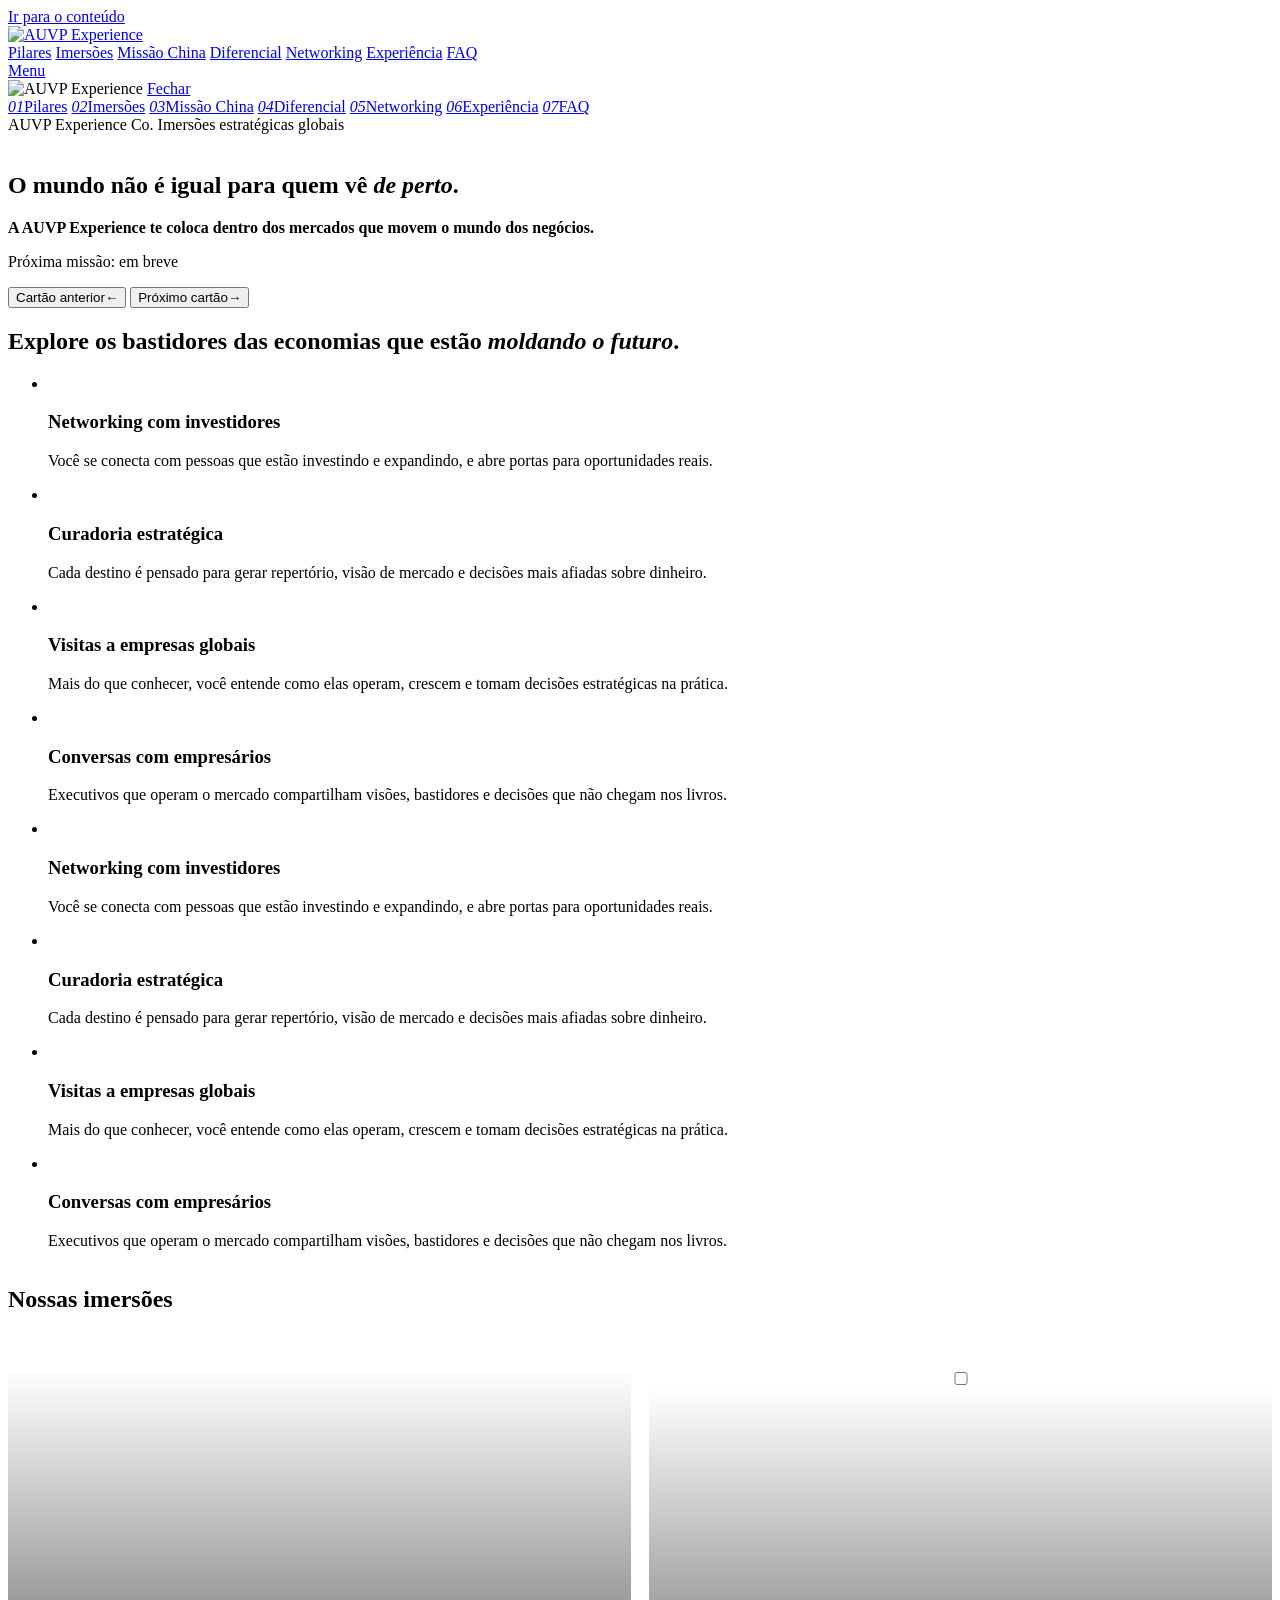
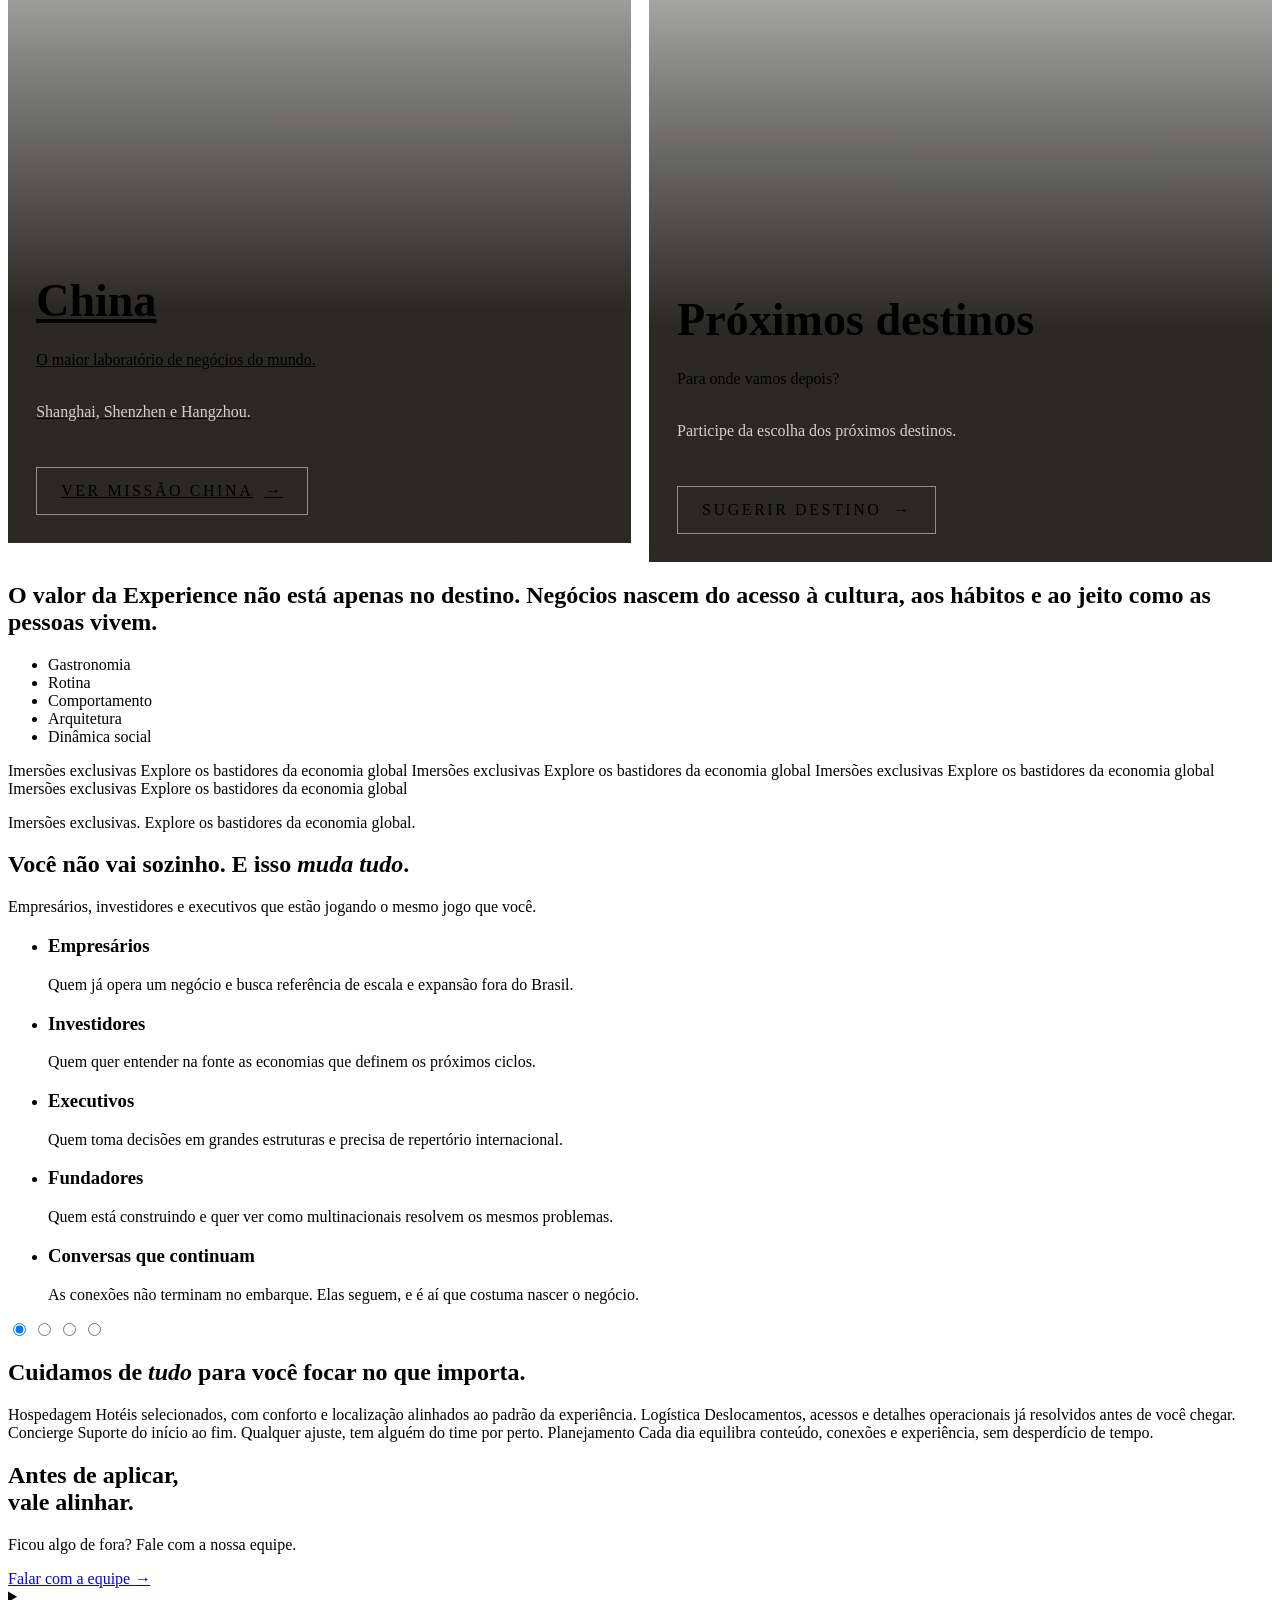
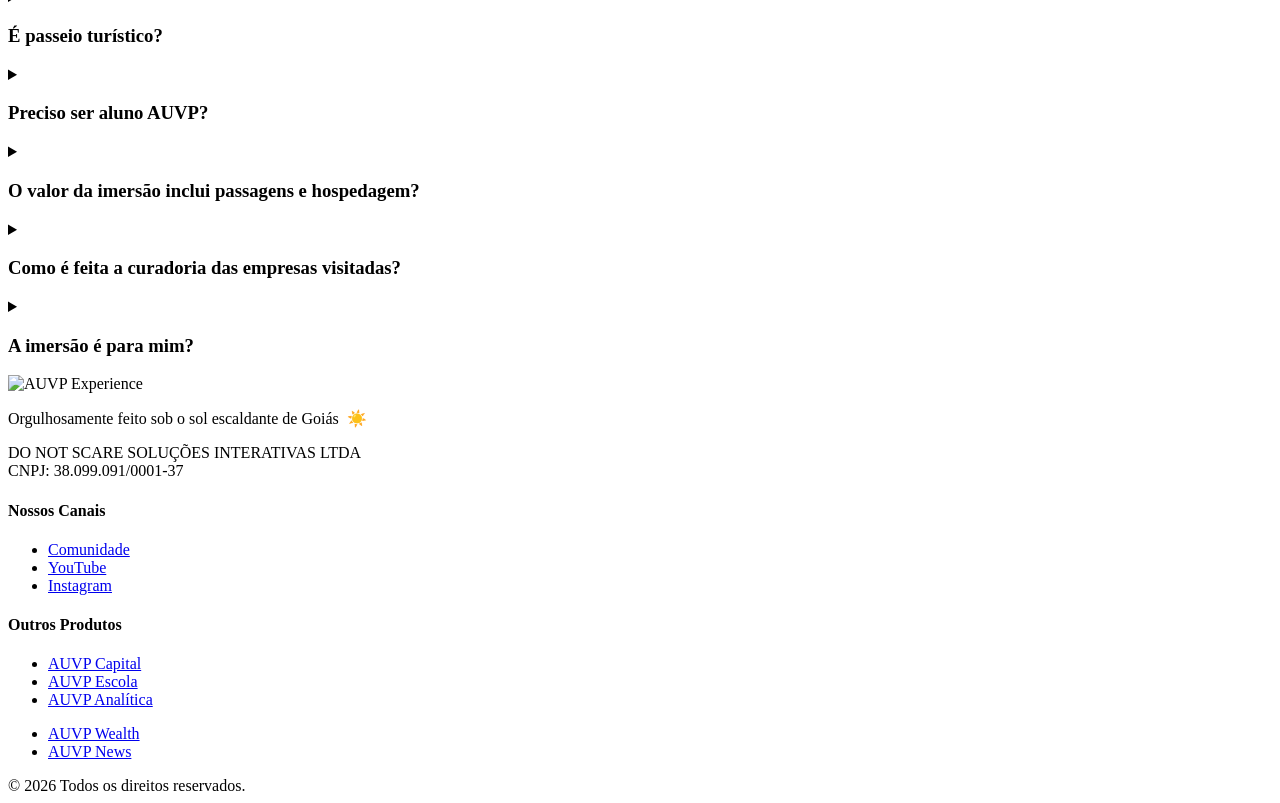
==== index.html @ 5937f4a6 "Add files via upload" ====
<!DOCTYPE html>
<html lang="pt-BR">
<head>
<meta charset="utf-8">
<meta name="viewport" content="width=device-width, initial-scale=1">

<title>AUVP Experience — Imersões estratégicas globais</title>
<meta name="description" content="A AUVP Experience promove imersões nos bastidores das economias que estão moldando o futuro. Visitas a empresas globais, conversas com quem opera o mercado e networking de alto nível.">
<meta name="theme-color" content="#f7f5f1">
<meta property="og:type" content="website">
<meta property="og:locale" content="pt_BR">
<meta property="og:site_name" content="AUVP Experience">
<meta property="og:title" content="AUVP Experience — Imersões estratégicas globais">
<meta property="og:description" content="O mundo não é igual para quem vê de perto. Imersões nos bastidores das economias que movem o mundo.">
<meta property="og:image" content="assets/img/hero-imersao.jpg">
<meta name="twitter:card" content="summary_large_image">
<link rel="icon" href="assets/img/auvp-experience-horizontal.svg" type="image/svg+xml">

<!-- Fontes. O preconnect abre a conexão antes do CSS pedir o arquivo. -->
<link rel="preconnect" href="https://api.fontshare.com">
<link rel="preconnect" href="https://fonts.googleapis.com">
<link rel="preconnect" href="https://fonts.gstatic.com" crossorigin>
<link rel="stylesheet" href="https://api.fontshare.com/v2/css?f%5B%5D=general-sans@300,400,500,600,700&display=swap">
<link rel="stylesheet" href="https://fonts.googleapis.com/css2?family=Red+Hat+Mono:ital,wght@0,300..700;1,300..700&display=swap">

<!-- Folhas de estilo, na ordem em que a cascata precisa delas: tokens e
     base primeiro, depois cada dobra, animação por último. Trocar a
     ordem muda o resultado. Uma dobra nova = um arquivo novo aqui. -->
<link rel="stylesheet" href="assets/css/01-tokens.css">
<link rel="stylesheet" href="assets/css/02-base.css">
<link rel="stylesheet" href="assets/css/03-layout.css">
<link rel="stylesheet" href="assets/css/04-textura.css">
<link rel="stylesheet" href="assets/css/05-botoes.css">
<link rel="stylesheet" href="assets/css/06-navegacao.css">
<link rel="stylesheet" href="assets/css/07-hero.css">
<link rel="stylesheet" href="assets/css/08-posicionamento.css">
<link rel="stylesheet" href="assets/css/09-imersoes.css">
<link rel="stylesheet" href="assets/css/10-diferencial.css">
<link rel="stylesheet" href="assets/css/11-faixa.css">
<link rel="stylesheet" href="assets/css/12-networking.css">
<link rel="stylesheet" href="assets/css/13-experiencia.css">
<link rel="stylesheet" href="assets/css/14-faq.css">
<link rel="stylesheet" href="assets/css/15-formularios.css">
<link rel="stylesheet" href="assets/css/16-rodape.css">
<link rel="stylesheet" href="assets/css/17-animacao.css">

<!-- Liga o modo com script antes da primeira pintura, para a página não
     nascer com o desenho de uma versão e saltar para o da outra. -->
<script>document.documentElement.classList.add('auvp-js');</script>
<script src="assets/js/auvp.js" defer></script>
</head>

<body>

<a class="auvp-skip" href="#conteudo">Ir para o conteúdo</a>
<div class="auvp-grain" aria-hidden="true"></div>
<!-- ============ NAVEGAÇÃO ============ -->
<header class="auvp-nav">
  <div class="auvp-progress" aria-hidden="true"><i></i></div>
  <div class="auvp-shell auvp-nav__inner">
    <a class="auvp-brand" href="#hero" aria-label="AUVP Experience — início">
      <img src="assets/img/auvp-experience-horizontal.svg" alt="AUVP Experience">
    </a>

    <!-- O topo percorre as dobras. "Imersões" tem os dois papéis: no
         clique, leva à dobra Nossas imersões; parado sobre ele, abre o
         menu com a Missão China. O menu aparece no cursor e no foco do
         teclado, sem script. Em tela estreita, quem faz esse papel é o
         menu inteiro atrás do botão, com a lista plana. -->
    <nav class="auvp-nav__links" aria-label="Navegação principal">
      <a class="auvp-nav__link" href="#posicionamento">Pilares</a>
      <span class="auvp-nav__item">
        <a class="auvp-nav__link" href="#imersoes" aria-haspopup="true">Imersões</a>
        <span class="auvp-nav__suspenso">
          <a class="auvp-nav__sublink" href="missao-china.html">Missão China</a>
        </span>
      </span>
      <a class="auvp-nav__link" href="#diferencial">Diferencial</a>
      <a class="auvp-nav__link" href="#networking">Networking</a>
      <a class="auvp-nav__link" href="#experiencia">Experiência</a>
      <a class="auvp-nav__link" href="#faq">FAQ</a>
    </nav>

    <a class="auvp-burger" href="#menu">Menu <i aria-hidden="true"></i></a>
  </div>
</header>

<!-- Menu em tela cheia. Abre por âncora e fecha sozinho ao navegar. -->
<nav class="auvp-menu" id="menu" aria-label="Navegação em tela cheia">
  <div class="auvp-shell auvp-menu__top">
    <span class="auvp-brand"><img src="assets/img/auvp-experience-horizontal.svg" alt="AUVP Experience"></span>
    <a class="auvp-burger auvp-burger--fechar" href="#hero">Fechar <i aria-hidden="true"></i></a>
  </div>
  <div class="auvp-shell auvp-menu__body">
    <a class="auvp-menu__link" href="#posicionamento"><i>01</i>Pilares</a>
    <a class="auvp-menu__link" href="#imersoes"><i>02</i>Imersões</a>
    <a class="auvp-menu__link" href="missao-china.html"><i>03</i>Missão China</a>
    <a class="auvp-menu__link" href="#diferencial"><i>04</i>Diferencial</a>
    <a class="auvp-menu__link" href="#networking"><i>05</i>Networking</a>
    <a class="auvp-menu__link" href="#experiencia"><i>06</i>Experiência</a>
    <a class="auvp-menu__link" href="#faq"><i>07</i>FAQ</a>
  </div>
  <div class="auvp-shell auvp-menu__foot">
    <span>AUVP Experience Co.</span>
    <span>Imersões estratégicas globais</span>
  </div>
</nav>

<main id="conteudo">

  <!-- ============ 1. HERO ============
       O texto já chega escrito sobre a foto: entra no carregamento, sem
       depender de rolagem. O invólucro (auvp-hero-pin) tem a altura de
       uma tela e o hero é sticky dentro dele — é isso que segura a foto
       no lugar enquanto o parallax a desloca. -->
  <section class="auvp-hero-pin" id="hero">
  <div class="auvp-hero">
    <div class="auvp-hero__media" aria-hidden="true">
      <!-- Foto da imersão (grupo AUVP em Hong Kong). Fica no repositório;
           trocar a foto é trocar esta URL. -->
      <img class="auvp-art" src="assets/img/hero-imersao.jpg" alt="" fetchpriority="high" decoding="async">
    </div>
    <div class="auvp-hero__scrim" aria-hidden="true"></div>

    <div class="auvp-shell auvp-hero__content">
      <h1 class="auvp-hero__title">O mundo não é igual para quem vê <em>de perto</em>.</h1>

      <div class="auvp-hero__row">
        <p class="auvp-hero__lede">
          <strong>A AUVP Experience te coloca dentro dos mercados que movem o mundo dos negócios.</strong>
        </p>
      </div>
      <p class="auvp-hero__nota">Próxima missão: em breve</p>
    </div>
  </div>
  </section>

  <!-- ============ 2. POSICIONAMENTO ============
       Roleta horizontal: os quatro pilares viraram cartões com foto. O
       passeio e as setas são do assets/js/auvp.js, que anda um cartão de
       cada vez e fecha o laço em cima da cópia da fila. Sem o script a
       dobra continua inteira: a fila vira uma lista que rola de lado com
       o dedo, e as setas — que aí não teriam o que comandar — somem. -->
  <section class="auvp-section" id="posicionamento">
    <div class="auvp-shell auvp-roleta">
      <div class="auvp-roleta__nav">
        <button class="auvp-roleta__bt auvp-roleta__bt--anterior" type="button">
          <span class="auvp-sr">Cartão anterior</span><span aria-hidden="true">&larr;</span>
        </button>
        <button class="auvp-roleta__bt auvp-roleta__bt--proximo" type="button">
          <span class="auvp-sr">Próximo cartão</span><span aria-hidden="true">&rarr;</span>
        </button>
      </div>

      <!-- A frase ocupa o canto esquerdo, no lugar que antes ficava
           vazio na frente da fila; os cartões correm à direita dela. Em
           tela estreita as duas partes viram uma coluna só. -->
      <div class="auvp-roleta__grade">
        <div class="auvp-roleta__texto">
          <h2 class="auvp-proof__statement auvp-sobe">
            Explore os bastidores das economias que estão <em>moldando o futuro</em>.
          </h2>
        </div>

        <div class="auvp-roleta__janela auvp-sobe">
        <ul class="auvp-roleta__trilho">
          <li class="auvp-roleta__cartao">
            <span class="auvp-roleta__foto"><img class="auvp-art" src="assets/img/DSC01980.jpg" alt="" loading="lazy" decoding="async"></span>
            <h3>Networking com investidores</h3>
            <p>Você se conecta com pessoas que estão investindo e expandindo, e abre portas para oportunidades reais.</p>
          </li>
          <li class="auvp-roleta__cartao">
            <span class="auvp-roleta__foto"><img class="auvp-art" src="assets/img/DSC02014.jpg" alt="" loading="lazy" decoding="async"></span>
            <h3>Curadoria estratégica</h3>
            <p>Cada destino é pensado para gerar repertório, visão de mercado e decisões mais afiadas sobre dinheiro.</p>
          </li>
          <li class="auvp-roleta__cartao">
            <span class="auvp-roleta__foto"><img class="auvp-art" src="assets/img/DSC00840.jpg" alt="" loading="lazy" decoding="async"></span>
            <h3>Visitas a empresas globais</h3>
            <p>Mais do que conhecer, você entende como elas operam, crescem e tomam decisões estratégicas na prática.</p>
          </li>
          <li class="auvp-roleta__cartao">
            <span class="auvp-roleta__foto"><img class="auvp-art" src="assets/img/DSC00629.jpg" alt="" loading="lazy" decoding="async"></span>
            <h3>Conversas com empresários</h3>
            <p>Executivos que operam o mercado compartilham visões, bastidores e decisões que não chegam nos livros.</p>
          </li>

          <!-- A fila se repete: é a cópia que faz o laço fechar sem
               costura. Quando o passeio chega ao fim dela, o trilho volta
               ao começo — e como o que está na tela é idêntico, o pulo
               não aparece. Mexeu num cartão, mexa no gêmeo. -->
          <li class="auvp-roleta__cartao auvp-roleta__cartao--copia" aria-hidden="true">
            <span class="auvp-roleta__foto"><img class="auvp-art" src="assets/img/DSC01980.jpg" alt="" loading="lazy" decoding="async"></span>
            <h3>Networking com investidores</h3>
            <p>Você se conecta com pessoas que estão investindo e expandindo, e abre portas para oportunidades reais.</p>
          </li>
          <li class="auvp-roleta__cartao auvp-roleta__cartao--copia" aria-hidden="true">
            <span class="auvp-roleta__foto"><img class="auvp-art" src="assets/img/DSC02014.jpg" alt="" loading="lazy" decoding="async"></span>
            <h3>Curadoria estratégica</h3>
            <p>Cada destino é pensado para gerar repertório, visão de mercado e decisões mais afiadas sobre dinheiro.</p>
          </li>
          <li class="auvp-roleta__cartao auvp-roleta__cartao--copia" aria-hidden="true">
            <span class="auvp-roleta__foto"><img class="auvp-art" src="assets/img/DSC00840.jpg" alt="" loading="lazy" decoding="async"></span>
            <h3>Visitas a empresas globais</h3>
            <p>Mais do que conhecer, você entende como elas operam, crescem e tomam decisões estratégicas na prática.</p>
          </li>
          <li class="auvp-roleta__cartao auvp-roleta__cartao--copia" aria-hidden="true">
            <span class="auvp-roleta__foto"><img class="auvp-art" src="assets/img/DSC00629.jpg" alt="" loading="lazy" decoding="async"></span>
            <h3>Conversas com empresários</h3>
            <p>Executivos que operam o mercado compartilham visões, bastidores e decisões que não chegam nos livros.</p>
          </li>
        </ul>
        </div>
      </div>
    </div>
  </section>

  <!-- ============ 3. IMERSÕES ============
       Dois cards com desenho igual e destinos diferentes. O da China é
       um link inteiro: clicar em qualquer parte dele leva à página da
       Missão China. O de Próximos destinos vira e mostra o formulário no
       verso — o giro é um checkbox escondido com <label> por cima, o
       mesmo recurso das abas da dobra Experiência, sem JavaScript. -->
  <section class="auvp-section" id="imersoes">
    <div class="auvp-shell">
      <div class="auvp-dest__head">
        <div>
          <h2 class="auvp-display auvp-sobe">Nossas imersões</h2>
        </div>
      </div>

      <div class="auvp-dest__grid">

        <div class="auvp-card auvp-sobe">
          <div class="auvp-card__flip">
            <!-- O card inteiro é o link: não há verso para virar, o
                 destino é a página da Missão China. -->
            <a class="auvp-card__frente" href="missao-china.html">
              <span class="auvp-card__media" aria-hidden="true"><img class="auvp-art" src="https://images.pexels.com/photos/37343128/pexels-photo-37343128.jpeg?auto=compress&amp;cs=tinysrgb&amp;w=1200" alt="" loading="lazy" decoding="async"></span>
              <h3 class="auvp-card__title">China</h3>
              <p class="auvp-card__sub">O maior laboratório de negócios do mundo.</p>
              <p class="auvp-card__desc">Shanghai, Shenzhen e Hangzhou.</p>
              <span class="auvp-card__cta">Ver missão China <i aria-hidden="true">&rarr;</i></span>
            </a>
          </div>
        </div>

        <div class="auvp-card auvp-sobe">
          <input type="checkbox" id="virar-proximos" class="auvp-card__gatilho auvp-sr">
          <div class="auvp-card__flip">
            <div class="auvp-card__frente">
              <span class="auvp-card__media" aria-hidden="true"><img class="auvp-art" src="https://images.pexels.com/photos/35085680/pexels-photo-35085680.jpeg?auto=compress&amp;cs=tinysrgb&amp;w=1200" alt="" loading="lazy" decoding="async"></span>
              <h3 class="auvp-card__title">Próximos destinos</h3>
              <p class="auvp-card__sub">Para onde vamos depois?</p>
              <p class="auvp-card__desc">Participe da escolha dos próximos destinos.</p>
              <label class="auvp-card__cta" for="virar-proximos">Sugerir destino <i aria-hidden="true">&rarr;</i></label>
            </div>

            <div class="auvp-card__verso">
            <p>Marque os destinos que fariam você embarcar e diga o que quer ver por lá. As sugestões entram na curadoria dos próximos roteiros.</p>

            <!-- COMO ESTE FORMULÁRIO É ENVIADO
            O `action` aponta para um app da web do Apps Script, que grava
            a resposta numa planilha. Sem JavaScript o envio é o do
            navegador mesmo: a página vai até o endereço acima e mostra a
            resposta do script — feio, mas funciona e a linha é gravada.
            Com JavaScript, o assets/js/auvp.js manda o envio para um
            iframe escondido e troca o formulário por um agradecimento,
            sem tirar ninguém da página.
            Trocar o destino é trocar esta URL — e ela está nas duas
            páginas, aqui e na missao-china.html. -->
            <form class="auvp-form auvp-form--remoto" method="post" action="https://script.google.com/macros/s/AKfycbxYTjsbuURjj62IVWj3UYsy2Qlxph7kKx9jULwAalBKGyeqGqRUjVxp0td5Fe8KgcGu/exec">
            <input type="text" name="_isca" class="auvp-isca" tabindex="-1" autocomplete="off" aria-hidden="true">
            <input type="hidden" name="assunto" value="Sugestão de destino — AUVP Experience">
            <input type="hidden" name="origem" value="home">

            <div class="auvp-chips">
            <label class="auvp-chip"><input type="checkbox" name="destinos[]" value="Japão"><span>Japão</span></label>
            <label class="auvp-chip"><input type="checkbox" name="destinos[]" value="Estados Unidos"><span>Estados Unidos</span></label>
            <label class="auvp-chip"><input type="checkbox" name="destinos[]" value="Emirados Árabes"><span>Emirados Árabes</span></label>
            <label class="auvp-chip"><input type="checkbox" name="destinos[]" value="Índia"><span>Índia</span></label>
            <label class="auvp-chip"><input type="checkbox" name="destinos[]" value="Coreia do Sul"><span>Coreia do Sul</span></label>
            <label class="auvp-chip"><input type="checkbox" name="destinos[]" value="Alemanha"><span>Alemanha</span></label>
            <label class="auvp-chip"><input type="checkbox" name="destinos[]" value="Singapura"><span>Singapura</span></label>
            <label class="auvp-chip"><input type="checkbox" name="destinos[]" value="México"><span>México</span></label>
            <label class="auvp-chip"><input type="checkbox" name="destinos[]" value="Portugal"><span>Portugal</span></label>
            <label class="auvp-chip"><input type="checkbox" name="destinos[]" value="Chile"><span>Chile</span></label>
            </div>

            <div class="auvp-field">
            <label for="sug-destino">Sua sugestão</label>
            <input id="sug-destino" name="sugestao" type="text" placeholder="Destino e o que você gostaria de ver lá" required>
            </div>
            <!-- Nome e telefone dividem a linha: são curtos, e com os
                 aceites embaixo o formulário ficaria alto demais se cada
                 um tomasse uma linha inteira. O e-mail fica sozinho,
                 que é o que mais precisa de largura. -->
            <div class="auvp-form__dupla">
              <div class="auvp-field">
              <label for="sug-nome">Nome</label>
              <input id="sug-nome" name="nome" type="text" autocomplete="name" placeholder="Como podemos te chamar" required>
              </div>
              <div class="auvp-field">
              <label for="sug-telefone">Telefone</label>
              <input id="sug-telefone" name="telefone" type="tel" autocomplete="tel" placeholder="(00) 00000-0000">
              </div>
            </div>
            <div class="auvp-field">
            <label for="sug-email">E-mail</label>
            <input id="sug-email" name="email" type="email" autocomplete="email" placeholder="voce@empresa.com" required>
            </div>

            <!-- Aceites legais. O primeiro é obrigatório: sem ele o
                 navegador barra o envio, do mesmo jeito que barra um
                 campo obrigatório vazio. O segundo é livre.
                 ATENÇÃO: os dois href="#" abaixo são provisórios — o
                 site ainda não tem as páginas de Termos e de Política.
                 Enquanto apontarem para "#", o aceite pede concordância
                 com um documento que ninguém consegue ler. -->
            <div class="auvp-aceites">
            <label class="auvp-aceite">
              <input type="checkbox" name="aceite_termos" value="Sim" required>
              <span>Li e aceito os <a href="#">Termos de Uso</a> e a <a href="#">Política de Privacidade</a> da AUVP Experience e autorizo que a equipe entre em contato por telefone, WhatsApp ou e-mail para tratar da minha sugestão e das próximas missões.</span>
            </label>
            <label class="auvp-aceite">
              <input type="checkbox" name="aceite_novidades" value="Sim">
              <span>Quero receber novidades e ofertas de outros produtos e serviços das empresas do grupo AUVP.</span>
            </label>
            </div>

            <div class="auvp-form__envio"><button class="auvp-btn" type="submit">Enviar sugestão <i aria-hidden="true">&rarr;</i></button></div>
            </form>
              <label class="auvp-card__voltar" for="virar-proximos">&larr; Voltar</label>
            </div>
          </div>
        </div>

      </div>
    </div>
  </section>

  <!-- ============ 4. DIFERENCIAL ============
       O globo saiu. No lugar dele, as cinco frentes de acesso entram
       como linhas de um índice: cada uma se revela ao entrar na tela e
       responde ao cursor — a palavra anda, o traço atravessa. -->
  <section class="auvp-section auvp-edge" id="diferencial">
    <div class="auvp-shell auvp-edge__content">
      <h2 class="auvp-edge__title auvp-sobe">
        O valor da Experience não está apenas no destino. Negócios nascem do acesso à cultura,
        aos hábitos e ao jeito como as pessoas vivem.
      </h2>

      <ul class="auvp-edge__lista">
        <li class="auvp-edge__linha">
          <span class="auvp-edge__palavra">Gastronomia</span>
          <span class="auvp-edge__traco" aria-hidden="true"></span>
        </li>
        <li class="auvp-edge__linha">
          <span class="auvp-edge__palavra">Rotina</span>
          <span class="auvp-edge__traco" aria-hidden="true"></span>
        </li>
        <li class="auvp-edge__linha">
          <span class="auvp-edge__palavra">Comportamento</span>
          <span class="auvp-edge__traco" aria-hidden="true"></span>
        </li>
        <li class="auvp-edge__linha">
          <span class="auvp-edge__palavra">Arquitetura</span>
          <span class="auvp-edge__traco" aria-hidden="true"></span>
        </li>
        <li class="auvp-edge__linha">
          <span class="auvp-edge__palavra">Dinâmica social</span>
          <span class="auvp-edge__traco" aria-hidden="true"></span>
        </li>
      </ul>
    </div>
  </section>

  <!-- ============ 5. FAIXA ============ -->
  <!-- Dois grupos idênticos: a animação anda exatamente um grupo e
       recomeça, então a emenda nunca aparece. Ao mexer no conteúdo,
       mexa nos dois — é a igualdade entre eles que segura o laço. -->
  <div class="auvp-marquee" aria-hidden="true">
    <div class="auvp-marquee__track">
      <span class="auvp-marquee__grupo">
        <span class="auvp-marquee__item">Imersões exclusivas</span>
        <span class="auvp-marquee__item">Explore os bastidores da economia global</span>
        <span class="auvp-marquee__item">Imersões exclusivas</span>
        <span class="auvp-marquee__item">Explore os bastidores da economia global</span>
      </span>
      <span class="auvp-marquee__grupo">
        <span class="auvp-marquee__item">Imersões exclusivas</span>
        <span class="auvp-marquee__item">Explore os bastidores da economia global</span>
        <span class="auvp-marquee__item">Imersões exclusivas</span>
        <span class="auvp-marquee__item">Explore os bastidores da economia global</span>
      </span>
    </div>
  </div>
  <p class="auvp-sr">Imersões exclusivas. Explore os bastidores da economia global.</p>

  <!-- ============ 6. NETWORKING ============
       Caça-níquel: o invólucro é alto, o palco fica grudado na tela e o
       rolo gira conforme a rolagem, deixando um perfil por vez em
       destaque. Quem move o rolo é o assets/js/auvp.js — sem ele, o
       invólucro perde a altura extra e a dobra vira a lista de sempre,
       com os cinco perfis à mostra de uma vez. -->
  <section class="auvp-section auvp-net" id="networking">
    <div class="auvp-net__pin">
      <div class="auvp-net__palco">
        <div class="auvp-shell auvp-net__grade">
        <div class="auvp-net__intro">
          <h2 class="auvp-net__statement">Você não vai sozinho. E isso <em>muda tudo</em>.</h2>
          <p class="auvp-net__complement">
            Empresários, investidores e executivos que estão jogando o mesmo jogo que você.
          </p>
        </div>

        <div class="auvp-net__janela">
          <ul class="auvp-net__rolo" aria-label="Perfis que participam">
          <li class="auvp-net__item">
            <span class="auvp-net__dot" aria-hidden="true"></span>
            <div class="auvp-net__copy">
              <h3>Empresários</h3>
              <p>Quem já opera um negócio e busca referência de escala e expansão fora do Brasil.</p>
            </div>
          </li>
          <li class="auvp-net__item">
            <span class="auvp-net__dot" aria-hidden="true"></span>
            <div class="auvp-net__copy">
              <h3>Investidores</h3>
              <p>Quem quer entender na fonte as economias que definem os próximos ciclos.</p>
            </div>
          </li>
          <li class="auvp-net__item">
            <span class="auvp-net__dot" aria-hidden="true"></span>
            <div class="auvp-net__copy">
              <h3>Executivos</h3>
              <p>Quem toma decisões em grandes estruturas e precisa de repertório internacional.</p>
            </div>
          </li>
          <li class="auvp-net__item">
            <span class="auvp-net__dot" aria-hidden="true"></span>
            <div class="auvp-net__copy">
              <h3>Fundadores</h3>
              <p>Quem está construindo e quer ver como multinacionais resolvem os mesmos problemas.</p>
            </div>
          </li>
          <li class="auvp-net__item">
            <span class="auvp-net__dot" aria-hidden="true"></span>
            <div class="auvp-net__copy">
              <h3>Conversas que continuam</h3>
              <p>As conexões não terminam no embarque. Elas seguem, e é aí que costuma nascer o negócio.</p>
            </div>
          </li>
          </ul>
        </div>
        </div>
      </div>
    </div>
  </section>

  <!-- ============ 7. EXPERIÊNCIA ============
       Abas em CSS puro: os radios abaixo controlam a lista e o painel. -->
  <section class="auvp-section" id="experiencia">
    <div class="auvp-shell">
      <div class="auvp-exp__panel">
        <input type="radio" name="auvp-exp" id="auvp-e1" checked>
        <input type="radio" name="auvp-exp" id="auvp-e2">
        <input type="radio" name="auvp-exp" id="auvp-e3">
        <input type="radio" name="auvp-exp" id="auvp-e4">

        <div class="auvp-exp__media" aria-hidden="true">
          <span class="auvp-exp__bg auvp-exp__bg--1"></span>
          <span class="auvp-exp__bg auvp-exp__bg--2"></span>
          <span class="auvp-exp__bg auvp-exp__bg--3"></span>
          <span class="auvp-exp__bg auvp-exp__bg--4"></span>
          <span class="auvp-exp__scrim"></span>
        </div>

        <div class="auvp-exp__intro">
          <h2 class="auvp-sobe">Cuidamos de <em>tudo</em> para você focar no que importa.</h2>
        </div>

        <div class="auvp-exp__cards" role="tablist" aria-label="Como cuidamos da sua experiência">
          <label class="auvp-exp__card" for="auvp-e1" role="tab">
            <span class="auvp-exp__card-top">
              <span class="auvp-exp__card-title">Hospedagem</span>
            </span>
            <span class="auvp-exp__card-body">
              <span class="auvp-exp__card-text">Hotéis selecionados, com conforto e localização alinhados ao padrão da experiência.</span>
            </span>
          </label>
          <label class="auvp-exp__card" for="auvp-e2" role="tab">
            <span class="auvp-exp__card-top">
              <span class="auvp-exp__card-title">Logística</span>
            </span>
            <span class="auvp-exp__card-body">
              <span class="auvp-exp__card-text">Deslocamentos, acessos e detalhes operacionais já resolvidos antes de você chegar.</span>
            </span>
          </label>
          <label class="auvp-exp__card" for="auvp-e3" role="tab">
            <span class="auvp-exp__card-top">
              <span class="auvp-exp__card-title">Concierge</span>
            </span>
            <span class="auvp-exp__card-body">
              <span class="auvp-exp__card-text">Suporte do início ao fim. Qualquer ajuste, tem alguém do time por perto.</span>
            </span>
          </label>
          <label class="auvp-exp__card" for="auvp-e4" role="tab">
            <span class="auvp-exp__card-top">
              <span class="auvp-exp__card-title">Planejamento</span>
            </span>
            <span class="auvp-exp__card-body">
              <span class="auvp-exp__card-text">Cada dia equilibra conteúdo, conexões e experiência, sem desperdício de tempo.</span>
            </span>
          </label>
        </div>
      </div>
    </div>
  </section>

  <!-- ============ 8. FAQ ============ -->
  <section class="auvp-section" id="faq">
    <div class="auvp-shell auvp-faq__grid">
      <div class="auvp-faq__aside">
        <h2 class="auvp-title auvp-sobe">Antes de aplicar,<br>vale alinhar.</h2>
        <p class="auvp-muted auvp-measure-sm auvp-sobe">
          Ficou algo de fora? Fale com a nossa equipe.
        </p>
        <div class="auvp-sobe">
          <a class="auvp-btn auvp-btn--sm" href="https://wa.me/55SEUNUMERO">Falar com a equipe <i aria-hidden="true">&rarr;</i></a>
        </div>
      </div>

      <div class="auvp-acc">
        <details class="auvp-acc__item" name="auvp-faq">
          <summary><h3>É passeio turístico?</h3><span class="auvp-acc__sign" aria-hidden="true"></span></summary>
          <p>Não. Se quiser ver pontos turísticos, saiba que esse não é o programa para você. Aqui o foco é negócios, indústria e entender a economia real.</p>
        </details>
        <details class="auvp-acc__item" name="auvp-faq">
          <summary><h3>Preciso ser aluno AUVP?</h3><span class="auvp-acc__sign" aria-hidden="true"></span></summary>
          <p>Não precisa.</p>
        </details>
        <details class="auvp-acc__item" name="auvp-faq">
          <summary><h3>O valor da imersão inclui passagens e hospedagem?</h3><span class="auvp-acc__sign" aria-hidden="true"></span></summary>
          <p>Cada missão possui um pacote específico. Geralmente, focamos em oferecer a experiência completa (hospedagem premium, deslocamentos internos e acessos exclusivos), permitindo que você se preocupe apenas com o seu aprendizado e suas conexões. Os detalhes ficam disponíveis na página de cada destino.</p>
        </details>
        <details class="auvp-acc__item" name="auvp-faq">
          <summary><h3>Como é feita a curadoria das empresas visitadas?</h3><span class="auvp-acc__sign" aria-hidden="true"></span></summary>
          <p>Nossa equipe analisa criteriosamente quais setores e companhias estão liderando a economia global no momento. Escolhemos organizações que ofereçam lições valiosas de eficiência, escala e inovação, garantindo que cada visita seja uma aula exclusiva para o nosso grupo.</p>
        </details>
        <details class="auvp-acc__item" name="auvp-faq">
          <summary><h3>A imersão é para mim?</h3><span class="auvp-acc__sign" aria-hidden="true"></span></summary>
          <p>Buscamos participantes que já possuam uma mentalidade de investidor ou empreendedor. O foco da AUVP Experience é o aprendizado prático e o networking de alto nível, por isso, estar alinhado com os princípios de valor e longo prazo é fundamental para aproveitar a jornada ao máximo.</p>
        </details>
      </div>
    </div>
  </section>

</main>

<!-- ============ RODAPÉ ============ -->
<footer class="auvp-footer">
  <div class="auvp-shell">
    <div class="auvp-footer__grid">
      <div class="auvp-footer__col auvp-footer__col--marca">
        <span class="auvp-footer__logo">
          <img src="assets/img/auvp-experience-horizontal.svg" alt="AUVP Experience">
        </span>
        <p class="auvp-footer__nota">Orgulhosamente feito sob o sol escaldante de Goiás &nbsp;&#9728;&#65039;</p>
        <p class="auvp-footer__legal">
          DO NOT SCARE SOLUÇÕES INTERATIVAS LTDA<br>
          CNPJ: 38.099.091/0001-37
        </p>
      </div>

      <div class="auvp-footer__col">
        <h4>Nossos Canais</h4>
        <ul>
          <li><a href="https://comunidade.auvp.com.br/" target="_blank" rel="noopener">Comunidade</a></li>
          <li><a href="https://www.youtube.com/@investidorsardinha" target="_blank" rel="noopener">YouTube</a></li>
          <li><a href="https://www.instagram.com/oraulsena/?hl=pt" target="_blank" rel="noopener">Instagram</a></li>
        </ul>
      </div>

      <div class="auvp-footer__col">
        <h4>Outros Produtos</h4>
        <div class="auvp-footer__duplo">
          <ul>
            <li><a href="https://auvpcapital.com.br/" target="_blank" rel="noopener">AUVP Capital</a></li>
            <li><a href="https://www.auvp.com.br/" target="_blank" rel="noopener">AUVP Escola</a></li>
            <li><a href="https://analitica.auvp.com.br/" target="_blank" rel="noopener">AUVP Analítica</a></li>
          </ul>
          <ul>
            <li><a href="https://auvpcapital.com.br/wealth" target="_blank" rel="noopener">AUVP Wealth</a></li>
            <li><a href="https://auvpnews.com.br/" target="_blank" rel="noopener">AUVP News</a></li>
          </ul>
        </div>
      </div>
    </div>

    <div class="auvp-footer__bar">
      <span>&copy; 2026 Todos os direitos reservados.</span>
    </div>
  </div>
</footer>

</body>
</html>
---- assets/css/09-imersoes.css ----
/* Imersões */
.auvp-dest__head {
  display: flex; flex-wrap: wrap;
  align-items: flex-end; justify-content: space-between;
  gap: 1.5rem 3rem;
  padding-bottom: clamp(1.5rem, 2.8vw, 2.5rem);
}
/* Dois destinos, dois cards — maiores, porque agora carregam a
   chamada inteira na frente. */
/* Sem `align-items: start`: com ele, cada card tinha a própria altura —
   o de Próximos destinos crescia até caber o formulário do verso e o da
   China ficava no mínimo. Eram dois cards de alturas diferentes lado a
   lado, e a diferença mudava de monitor para monitor, porque o
   formulário quebra em mais ou menos linhas conforme a largura. No
   esticado (o padrão da grade) os dois sempre têm a altura da linha, que
   é a do mais alto: iguais em qualquer tela, e sem rolagem por dentro. */
.auvp-dest__grid {
  display: grid;
  grid-template-columns: repeat(2, minmax(0, 1fr));
  gap: clamp(0.75rem, 1.4vw, 1.4rem);
}
/* Grade de uma célula só, para o card repassar a altura da linha ao
   flip — que é quem desenha. */
.auvp-card { display: grid; }

/* Dois cards com o mesmo desenho e destinos diferentes: o da China é um
   link inteiro para a página da missão; o de Próximos destinos gira e
   mostra o formulário no verso. O giro mora num checkbox escondido, com
   os <label> por cima — o mesmo recurso das abas da dobra Experiência,
   sem JavaScript. */
.auvp-card { perspective: 1600px; }

/* O mínimo é o piso do card quando o conteúdo é curto; quem manda acima
   dele é a altura da linha da grade, igual para os dois.

   O teto entrou com os aceites legais: o formulário passou de 900px, e
   sem limite a dobra inteira ficava maior que a tela — com o card da
   China crescendo junto, virando uma foto gigante de puro enchimento.
   Com teto, quem cede é o verso, que rola por dentro (o `overflow-y`
   mais abaixo); a frente é foto e não muda. Numa coluna só o teto sai:
   lá os cards ficam empilhados e quem rola é a página, que é melhor que
   rolar dentro de um card no celular. */
.auvp-card__flip {
  position: relative;
  display: grid;
  min-height: clamp(460px, 68vh, 660px);
  max-height: min(86vh, 820px);
  transform-style: preserve-3d;
  transition: transform 0.85s var(--ease);
}
.auvp-card__gatilho:checked ~ .auvp-card__flip { transform: rotateY(180deg); }
/* O checkbox continua alcançável pelo teclado (é .auvp-sr, não
   display:none), então o foco precisa aparecer em algum lugar. */
.auvp-card__gatilho:focus-visible ~ .auvp-card__flip {
  outline: 2px solid var(--verde);
  outline-offset: 4px;
}

.auvp-card__frente,
.auvp-card__verso {
  grid-area: 1 / 1;
  backface-visibility: hidden;
  -webkit-backface-visibility: hidden;
  border: 1px solid var(--line-soft);
}
.auvp-card__frente {
  position: relative;
  display: flex;
  flex-direction: column;
  justify-content: flex-end;
  padding: clamp(1.5rem, 2.2vw, 2.4rem);
  overflow: hidden;
  isolation: isolate;
  color: var(--paper);
}
.auvp-card__media { position: absolute; inset: 0; z-index: -2; overflow: hidden; }
.auvp-card__media img { transition: transform 1.4s var(--ease); }
.auvp-card:hover .auvp-card__media img { transform: scale(1.07); }
.auvp-card__frente::before {
  content: "";
  position: absolute; inset: 0; z-index: -1;
  background: linear-gradient(to top, rgba(28,27,24,0.94) 30%, rgba(28,27,24,0.55) 62%, rgba(28,27,24,0) 100%);
}
.auvp-card__title { font-size: clamp(2.2rem, 3.6vw, 3.6rem); line-height: 1; margin-bottom: 0.55rem; }
.auvp-card__sub {
  font-size: var(--fs-small);
  color: var(--paper);
  line-height: 1.4;
  margin-bottom: 0.75rem;
}
/* Descrição e chamada ficam sempre visíveis. Antes só apareciam no
   hover, o que deixava o toque sem saída: no celular não há hover e o
   card não anunciava que virava. */
.auvp-card__desc {
  font-size: var(--fs-small);
  color: rgba(247, 245, 241, 0.82);
  max-width: 38ch;
  line-height: 1.65;
}
.auvp-card__cta,
.auvp-card__voltar {
  display: inline-flex; align-items: center; gap: 0.7rem;
  align-self: flex-start;
  cursor: pointer;
  font-family: var(--display);
  font-size: var(--fs-micro);
  font-weight: 500;
  letter-spacing: 0.16em;
  text-transform: uppercase;
  transition: gap 0.4s var(--ease);
}
.auvp-card__cta {
  margin-top: clamp(1.25rem, 2vw, 1.9rem);
  padding: 0.85em 1.5em;
  border: 1px solid rgba(247, 245, 241, 0.5);
  color: var(--paper);
}
.auvp-card__cta:hover,
.auvp-card__frente:hover .auvp-card__cta { gap: 1.1rem; border-color: var(--paper); }

.auvp-card__verso {
  transform: rotateY(180deg);
  display: grid;
  align-content: start;
  gap: 1.35rem;
  padding: clamp(1.5rem, 2.2vw, 2.4rem);
  background: var(--paper-2);
  overflow-y: auto;
}
.auvp-card__verso h4 { font-size: 1.15rem; }
.auvp-card__verso p { font-size: var(--fs-small); color: var(--ink-60); line-height: 1.7; }
.auvp-card__voltar { color: var(--verde); margin-top: 0.5rem; }
.auvp-card__voltar:hover { gap: 1.1rem; }

/* Depois do envio sobra só o agradecimento dentro do card, e o card
   continua com a altura da linha da grade. Alinhado ao topo, ele ficava
   pendurado com meia altura de vazio embaixo; no meio, o card inteiro
   vira a confirmação. O "Voltar" acompanha o centro para a coluna não
   ficar torta. Sem suporte a `:has()` fica tudo como antes, no topo —
   que é feio, não quebrado. */
.auvp-card__verso:has(.auvp-form__recibo) { align-content: center; }
.auvp-card__verso:has(.auvp-form__recibo) .auvp-card__voltar { justify-self: center; }

@media (max-width: 860px) {
  /* Numa coluna só os dois ficam empilhados, não lado a lado: não há
     comparação a fazer, e cada um volta a ter a altura do que carrega. */
  .auvp-dest__grid { grid-template-columns: 1fr; }
  .auvp-card__flip { min-height: clamp(420px, 76vh, 560px); max-height: none; }
}
---- assets/css/15-formularios.css ----
/* Formulários */
.auvp-form { display: grid; gap: clamp(1.25rem, 2vw, 1.75rem); }

.auvp-field { display: grid; gap: 0.5rem; }
.auvp-field label {
  font-family: var(--display);
  font-size: var(--fs-micro);
  font-weight: 500;
  letter-spacing: 0.16em;
  text-transform: uppercase;
  color: var(--ink-45);
}
.auvp-field input, .auvp-field select, .auvp-field textarea {
  width: 100%;
  padding: 0.85rem 0;
  background: transparent;
  border: 0;
  border-bottom: 1px solid var(--line);
  border-radius: 0;
  font-size: 1.05rem;
  font-weight: 400;
  transition: border-color 0.4s var(--ease);
  appearance: none;
}
.auvp-field textarea { min-height: 92px; resize: vertical; }
.auvp-field select {
  background-image: url("data:image/svg+xml,%3Csvg xmlns='http://www.w3.org/2000/svg' width='12' height='8' viewBox='0 0 12 8'%3E%3Cpath d='M1 1l5 5 5-5' stroke='%23023620' fill='none' stroke-width='1.4'/%3E%3C/svg%3E");
  background-repeat: no-repeat;
  background-position: right 2px center;
  cursor: pointer;
}
.auvp-field select option { background: var(--paper); color: var(--ink); }
.auvp-field input:focus, .auvp-field select:focus, .auvp-field textarea:focus { outline: none; border-bottom-color: var(--verde); }
.auvp-field input::placeholder, .auvp-field textarea::placeholder { color: var(--ink-30); }
.auvp-field input:user-invalid, .auvp-field textarea:user-invalid { border-bottom-color: #a33; }

.auvp-isca { position: absolute; left: -9999px; width: 1px; height: 1px; opacity: 0; }

/* Dois campos curtos dividindo a linha. Numa coluna estreita eles voltam
   a empilhar: 250px por campo é o limite abaixo do qual o rótulo em
   caixa alta começa a quebrar no meio. */
.auvp-form__dupla {
  display: grid;
  grid-template-columns: repeat(auto-fit, minmax(min(100%, 250px), 1fr));
  gap: inherit;
}

/* ---- Aceites legais ----
   Caixa de verdade, não um chip: aqui o estado precisa ser óbvio e o
   texto é longo, então a marca fica à esquerda e o texto corre ao lado.
   A caixa continua sendo o <input>, visível — é o que faz a validação
   nativa do `required` ter onde encostar o aviso do navegador. */
.auvp-aceites {
  display: grid;
  gap: 0.85rem;
  padding-top: 0.35rem;
}
.auvp-aceite {
  display: grid;
  grid-template-columns: auto minmax(0, 1fr);
  gap: 0.7rem;
  align-items: start;
  cursor: pointer;
}
.auvp-aceite input {
  appearance: none;
  -webkit-appearance: none;
  width: 17px;
  height: 17px;
  margin: 0;
  /* desce até a primeira linha do texto ao lado */
  margin-top: 0.2em;
  border: 1px solid var(--line);
  border-radius: 3px;
  background: transparent;
  cursor: pointer;
  position: relative;
  transition: background-color 0.3s var(--ease), border-color 0.3s var(--ease);
}
.auvp-aceite input:hover { border-color: var(--verde-30); }
.auvp-aceite input:checked { background: var(--verde); border-color: var(--verde); }
/* O tique: as mesmas duas bordas giradas do selo do agradecimento. */
.auvp-aceite input:checked::after {
  content: "";
  position: absolute;
  left: 50%; top: 45%;
  width: 55%; height: 28%;
  border-left: 1.5px solid var(--paper);
  border-bottom: 1.5px solid var(--paper);
  transform: translate(-50%, -50%) rotate(-45deg);
}
.auvp-aceite input:focus-visible { outline: 2px solid var(--verde); outline-offset: 2px; }
/* Só depois de tentar enviar, que é quando o `:user-invalid` entra —
   marcar de vermelho uma caixa ainda não visitada seria acusar antes. */
.auvp-aceite input:user-invalid { border-color: #a33; }
.auvp-aceite span {
  font-size: 0.8125rem;
  line-height: 1.6;
  color: var(--ink-60);
}
.auvp-aceite a {
  color: var(--verde);
  text-decoration: underline;
  text-underline-offset: 2px;
}
.auvp-aceite a:hover { text-decoration-thickness: 2px; }

/* O botão fica grudado no pé enquanto o resto do formulário rola. Só
   tem efeito onde há rolagem — no verso do card das Imersões, que ganhou
   teto de altura. Sem isso o botão some abaixo da dobra do card e a
   pessoa não vê que há o que enviar. No painel da Missão China, que não
   rola, o `sticky` não muda nada e o degradê some contra o mesmo papel. */
.auvp-form__envio {
  position: sticky;
  bottom: 0;
  padding-top: 1.1rem;
  background: linear-gradient(to top, var(--paper-2) 60%, rgba(241, 238, 232, 0));
}

/* O agradecimento que toma o lugar do formulário depois do envio. Vale
   nos dois lugares em que o formulário aparece, por isso mora aqui.

   Ele fica sozinho no painel: a chamada de cima ("Marque os destinos…")
   sai junto com o formulário, porque pede o que já foi feito. Sendo a
   única coisa ali, é tamanho de título que ele pede, não de legenda. */
.auvp-form__recibo {
  display: grid;
  justify-items: center;
  text-align: center;
  gap: 0.55rem;
  padding-block: clamp(1.75rem, 5vw, 3rem);
}
/* O selo é um círculo verde com um tique desenhado por duas bordas de um
   pseudo-elemento girado — sem imagem e sem fonte de ícones. */
.auvp-form__selo {
  position: relative;
  width: clamp(38px, 7vw, 48px);
  aspect-ratio: 1;
  border-radius: 50%;
  background: var(--verde);
  margin-bottom: 0.35rem;
}
.auvp-form__selo::after {
  content: "";
  position: absolute;
  left: 50%; top: 46%;
  width: 30%; height: 15%;
  border-left: 2px solid var(--paper);
  border-bottom: 2px solid var(--paper);
  transform: translate(-50%, -50%) rotate(-45deg);
}
.auvp-form__recibo strong {
  font-family: var(--display);
  font-weight: 500;
  font-size: clamp(1.35rem, 2.4vw, 1.9rem);
  line-height: 1.15;
  letter-spacing: -0.025em;
  color: var(--verde);
}
.auvp-form__recibo-apoio {
  font-size: var(--fs-small);
  line-height: 1.7;
  color: var(--ink-60);
  max-width: 34ch;
}
@media (prefers-reduced-motion: no-preference) {
  .auvp-form__recibo { animation: auvp-sobe 0.7s var(--ease) both; }
}

/* Chips: caixas de seleção reais, para o formulário levar a escolha.
   Servem tanto aos destinos da home quanto às respostas de sim/não da
   Missão China — por isso moraram aqui, e não na dobra de imersões. */
.auvp-chips { display: flex; flex-wrap: wrap; gap: 0.55rem; }
.auvp-chip input { position: absolute; opacity: 0; pointer-events: none; }
.auvp-chip span {
  display: block;
  padding: 0.55em 1.15em;
  border: 1px solid var(--line);
  border-radius: 100px;
  font-size: var(--fs-small);
  color: var(--ink-60);
  cursor: pointer;
  transition: border-color 0.35s var(--ease), color 0.35s var(--ease), background-color 0.35s var(--ease);
}
.auvp-chip span:hover { border-color: var(--verde-30); color: var(--verde); }
.auvp-chip input:checked + span { background: var(--verde); border-color: var(--verde); color: var(--paper); }
.auvp-chip input:focus-visible + span { outline: 2px solid var(--verde); outline-offset: 3px; }
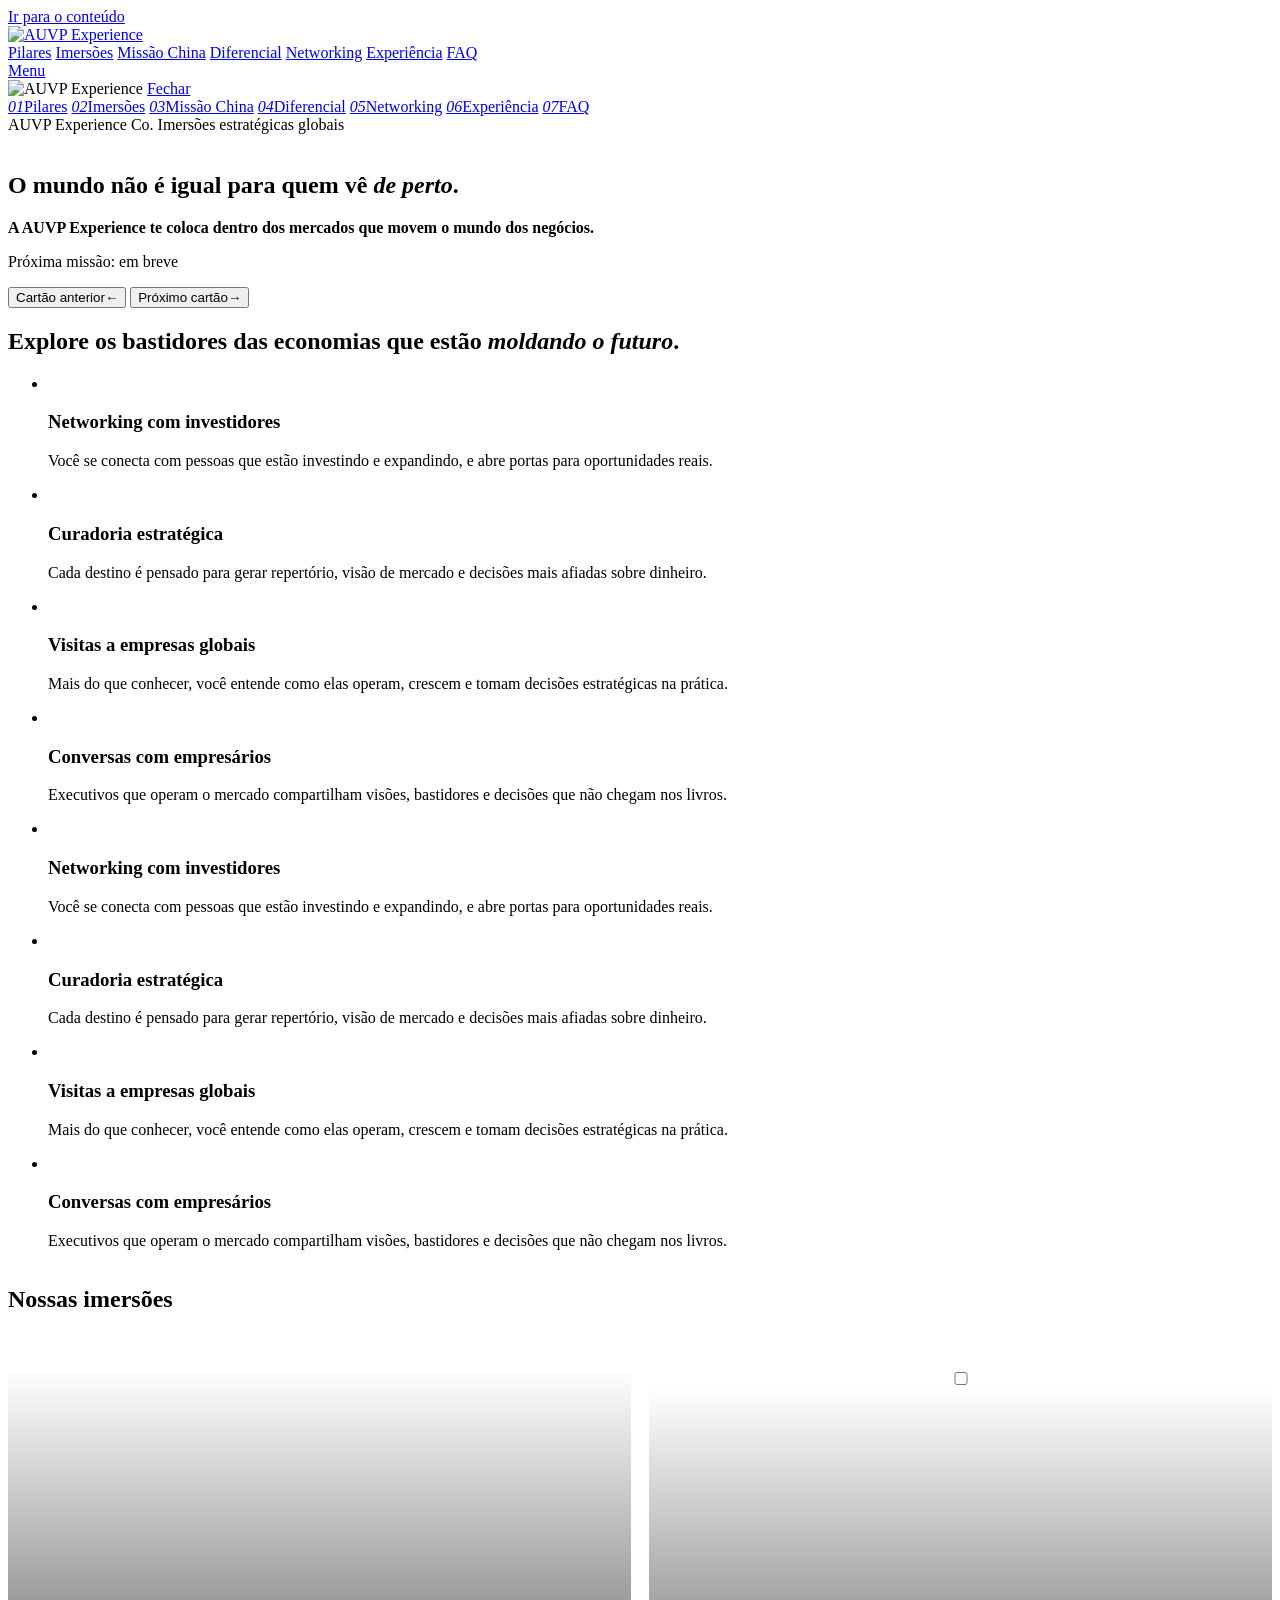
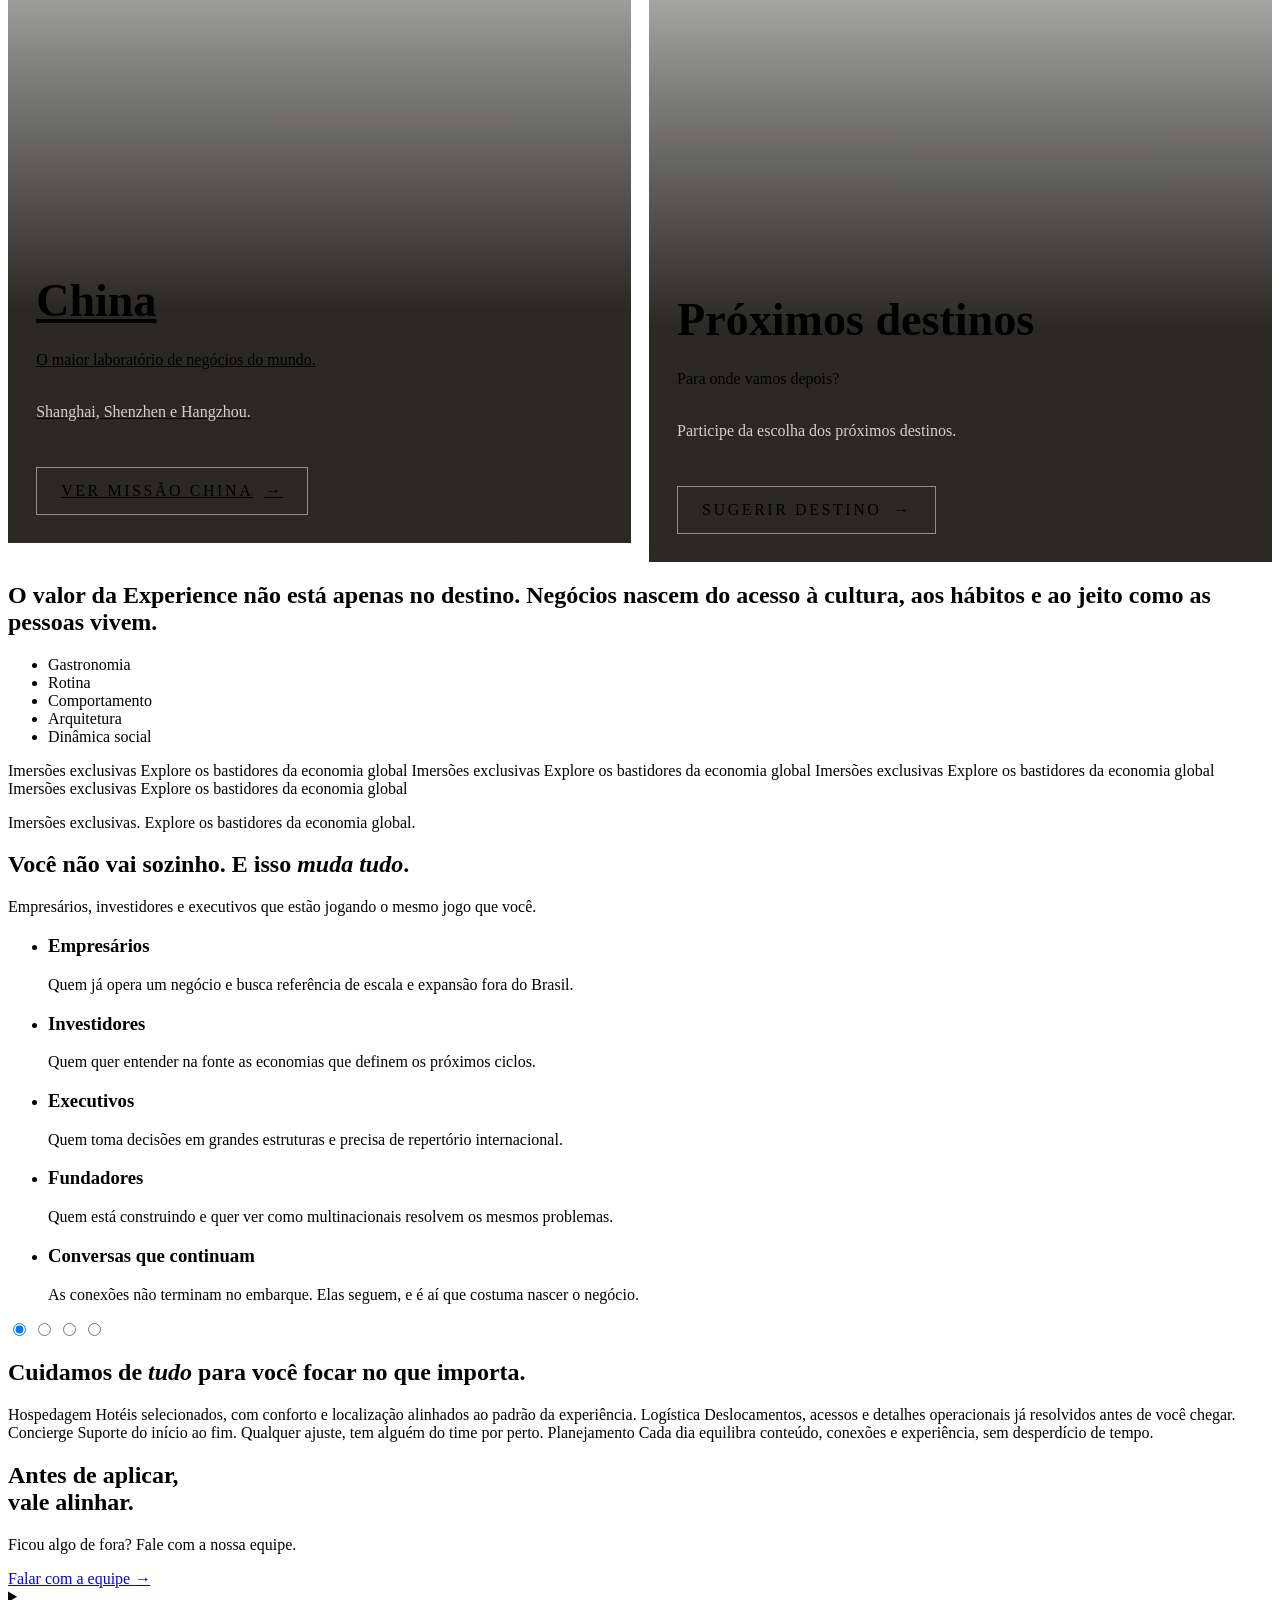
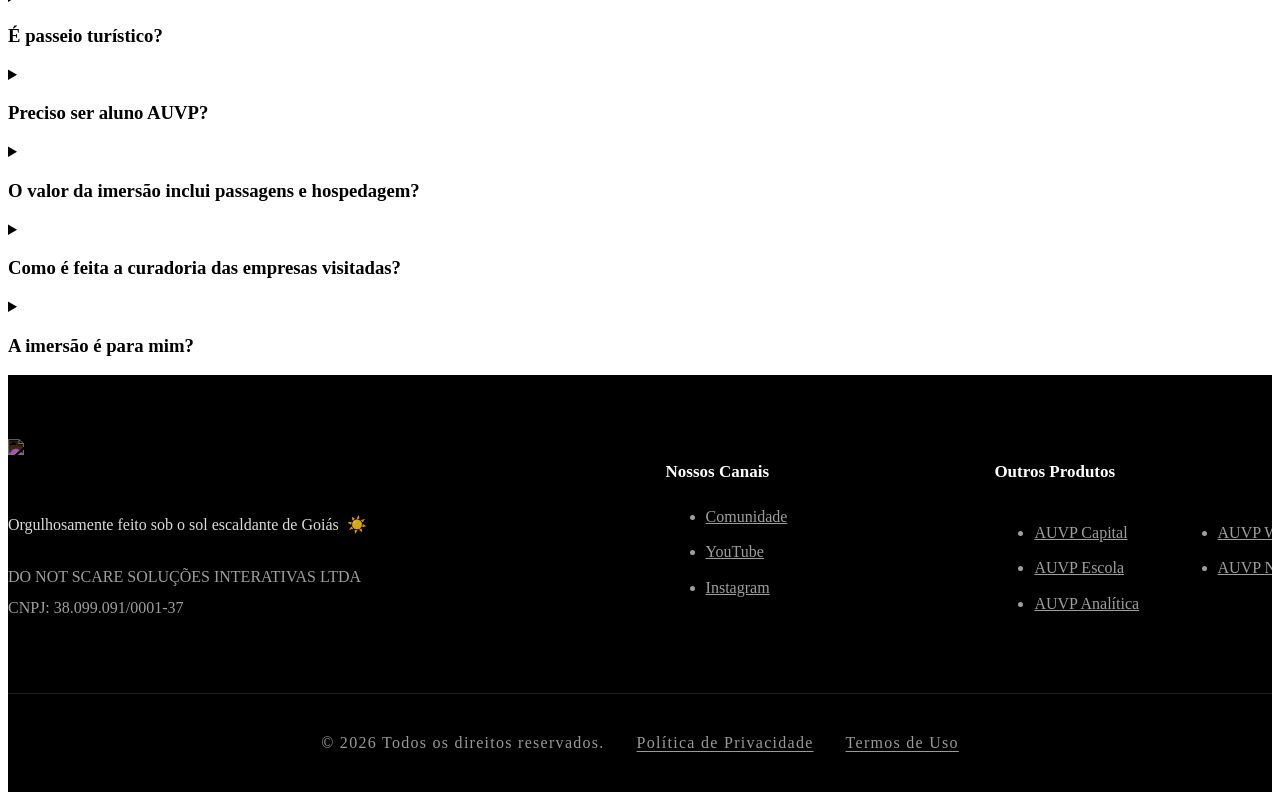
==== commit bb947a1f: "Adiciona Política de Privacidade e Termos de Uso no rodapé Os dois links entram na barra inferior do" ====
--- a/index.html
+++ b/index.html
@@ -600,6 +600,10 @@
 
     <div class="auvp-footer__bar">
       <span>&copy; 2026 Todos os direitos reservados.</span>
+      <nav class="auvp-footer__docs" aria-label="Documentos legais">
+        <a href="https://docs.google.com/document/d/1xjIcN8DoAifu7DK5H5ruY6pNk-cBoSIy/edit?usp=sharing&amp;ouid=108741076996986848631&amp;rtpof=true&amp;sd=true" target="_blank" rel="noopener">Política de Privacidade</a>
+        <a href="https://docs.google.com/document/d/1pFIrdrjFdZN8RYlNlPtn3CufErG4aoiI/edit?usp=sharing&amp;ouid=108741076996986848631&amp;rtpof=true&amp;sd=true" target="_blank" rel="noopener">Termos de Uso</a>
+      </nav>
     </div>
   </div>
 </footer>
--- a/assets/css/16-rodape.css
+++ b/assets/css/16-rodape.css
@@ -0,0 +1,92 @@
+/* Rodapé */
+/* Única área escura do site: fundo preto, tipografia em General Sans e
+   escala de cinzas própria — os tokens de tinta sobre papel não servem
+   aqui, então o bloco declara os seus. */
+.auvp-footer {
+  --f-texto: rgba(255, 255, 255, 0.62);
+  --f-linha: rgba(255, 255, 255, 0.12);
+  background: #000;
+  color: var(--f-texto);
+  font-family: var(--display);
+  font-weight: 400;
+  padding-block: clamp(2.5rem, 5vw, 4.5rem) 2.5rem;
+}
+.auvp-footer__grid {
+  display: grid;
+  grid-template-columns: repeat(4, minmax(0, 1fr));
+  gap: clamp(2.5rem, 4vw, 3.5rem);
+  margin-bottom: clamp(2.5rem, 5vw, 4rem);
+}
+/* A marca ocupa metade da grade; os dois blocos de links dividem o resto. */
+.auvp-footer__col--marca { grid-column: span 2; }
+
+.auvp-footer__logo { display: block; margin-bottom: 1.75rem; }
+/* A logo do repositório é preta. Invertida, vira branca sobre o preto —
+   evita manter um segundo arquivo só para a versão clara. */
+.auvp-footer__logo img {
+  display: block;
+  height: clamp(34px, 4vw, 48px);
+  width: auto;
+  filter: invert(1);
+}
+.auvp-footer__nota {
+  font-size: var(--fs-small);
+  color: rgba(255, 255, 255, 0.86);
+  margin: 0 0 1.75rem;
+}
+.auvp-footer__legal {
+  font-size: var(--fs-small);
+  line-height: 1.9;
+  color: var(--f-texto);
+  margin: 0;
+}
+
+.auvp-footer__col h4 {
+  font-size: 1.0625rem;
+  font-weight: 600;
+  letter-spacing: 0;
+  color: #fff;
+  margin-bottom: 1.6rem;
+}
+.auvp-footer__col li + li { margin-top: 1.1rem; }
+.auvp-footer__col a {
+  font-size: var(--fs-small);
+  color: var(--f-texto);
+  transition: color 0.35s var(--ease);
+}
+.auvp-footer__col a:hover { color: #fff; }
+
+/* "Outros Produtos" vem em duas colunas de links, como no layout original. */
+.auvp-footer__duplo { display: flex; gap: clamp(1.5rem, 3vw, 2.75rem); }
+.auvp-footer__duplo a { white-space: nowrap; }
+
+.auvp-footer__bar {
+  display: flex;
+  flex-wrap: wrap;
+  justify-content: center;
+  gap: 0.75rem 2rem;
+  padding-top: 2.5rem;
+  border-top: 1px solid var(--f-linha);
+  font-size: var(--fs-micro);
+  letter-spacing: 0.08em;
+  color: rgba(255, 255, 255, 0.6);
+  text-align: center;
+}
+/* Política e Termos ficam na barra, ao lado dos direitos reservados. */
+.auvp-footer__docs { display: flex; flex-wrap: wrap; justify-content: center; gap: 0.75rem 2rem; }
+.auvp-footer__docs a {
+  color: inherit;
+  text-decoration: underline;
+  text-underline-offset: 0.2em;
+  transition: color 0.35s var(--ease);
+}
+.auvp-footer__docs a:hover { color: #fff; }
+
+@media (max-width: 900px) {
+  .auvp-footer__grid { grid-template-columns: repeat(2, minmax(0, 1fr)); }
+  .auvp-footer__col--marca { grid-column: span 2; }
+}
+@media (max-width: 560px) {
+  .auvp-footer__grid { grid-template-columns: minmax(0, 1fr); }
+  .auvp-footer__col--marca { grid-column: span 1; }
+}
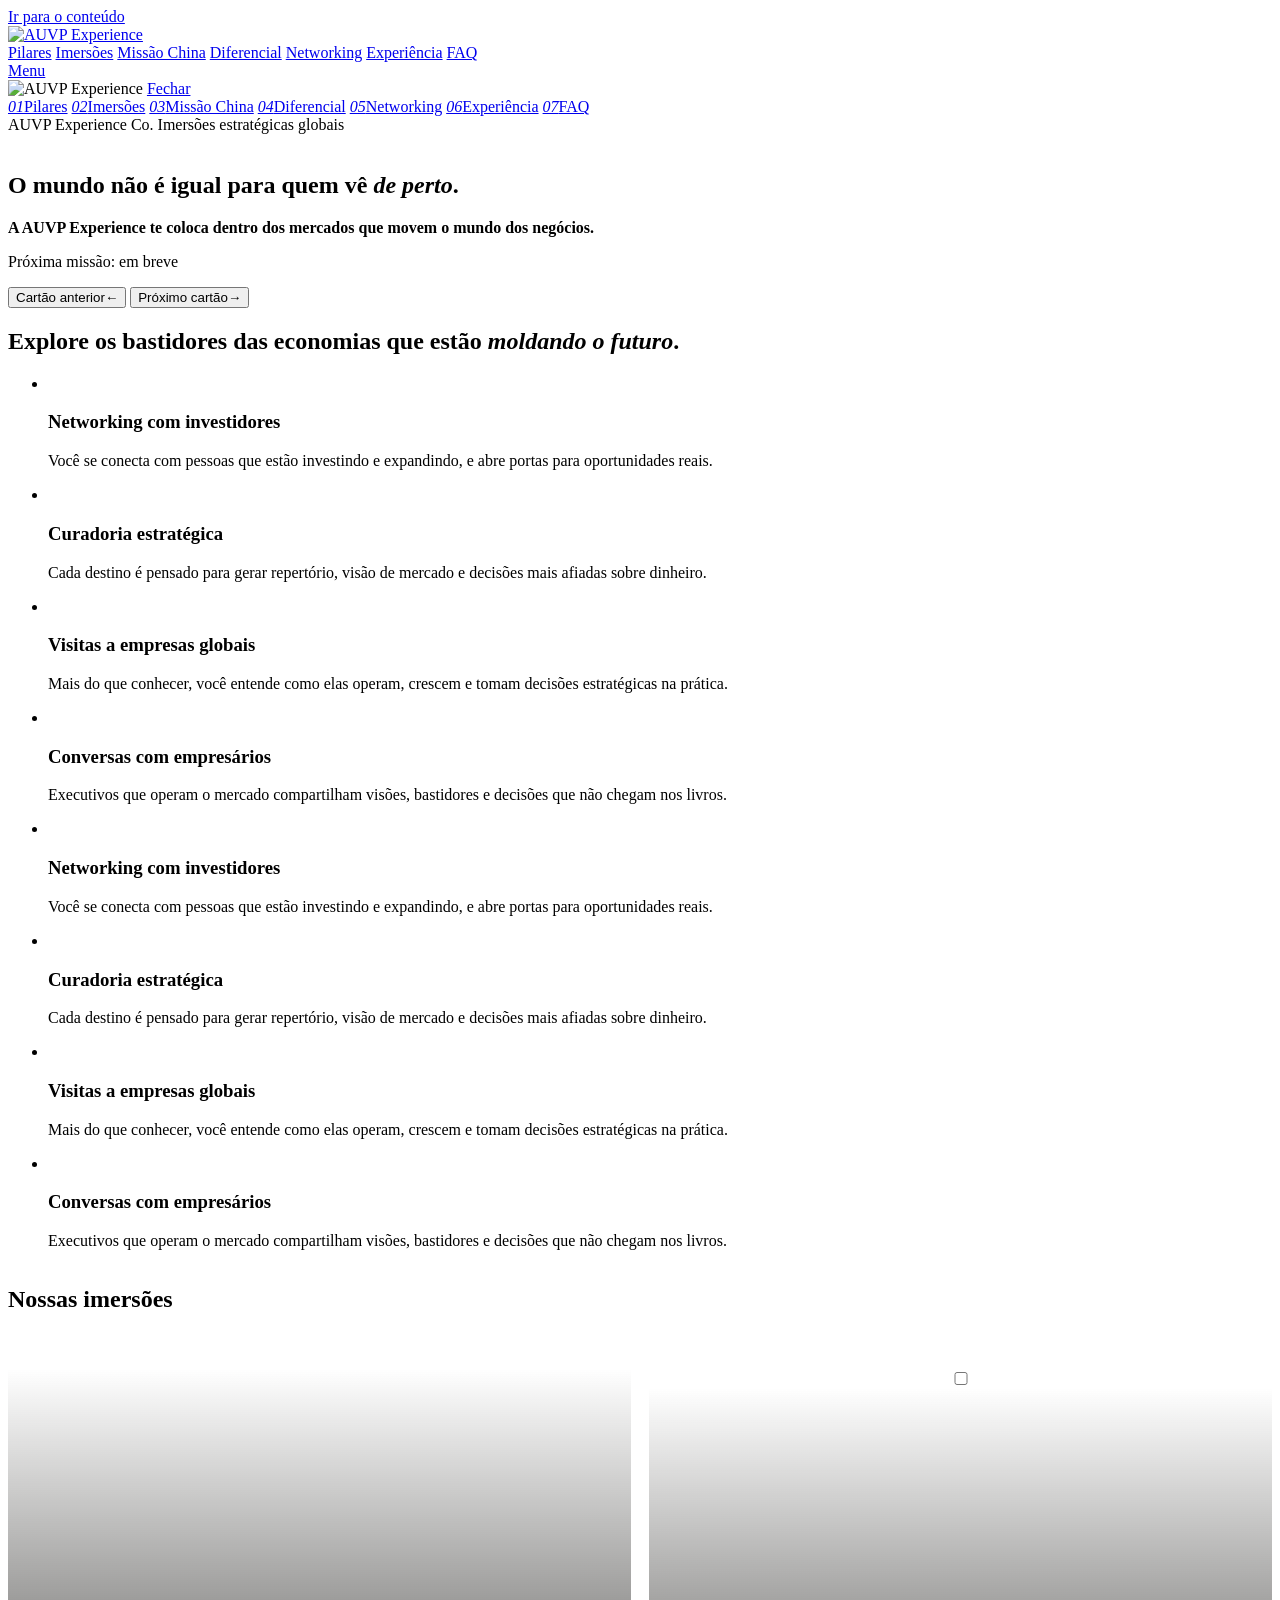
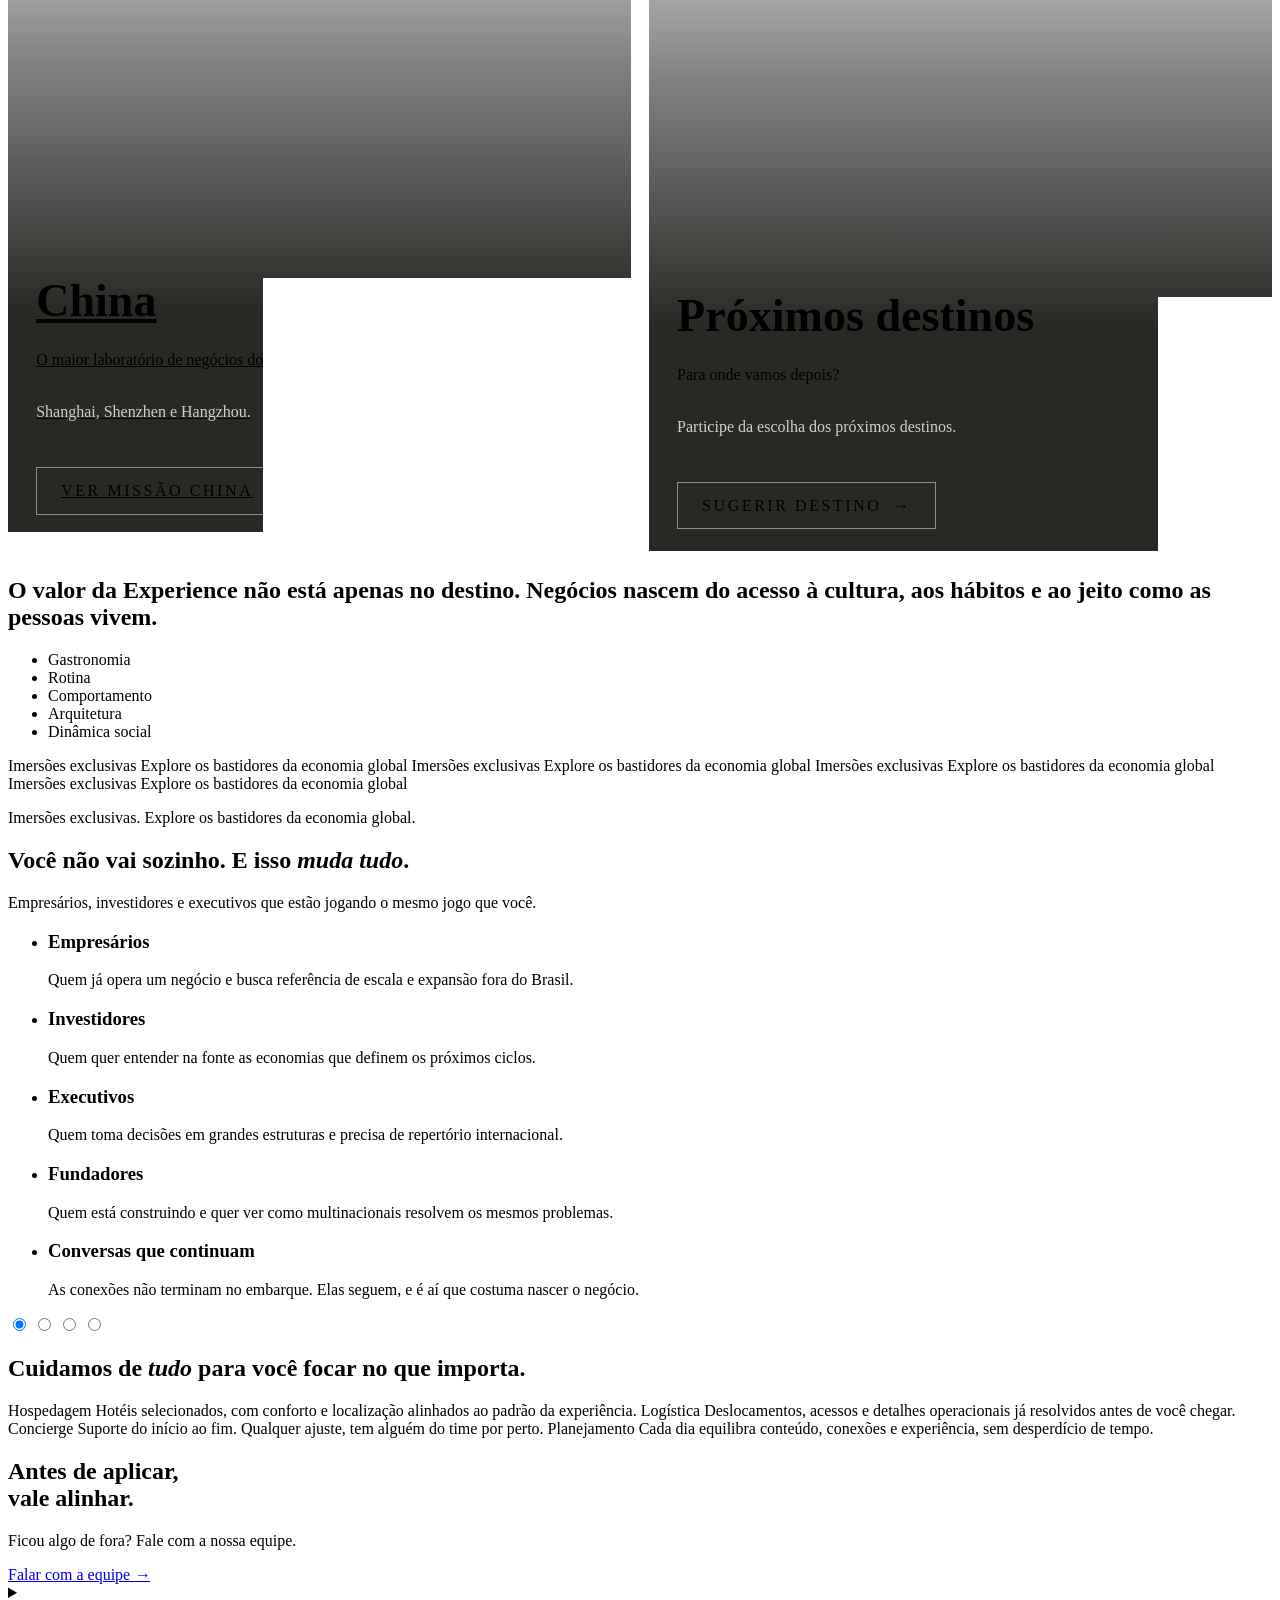
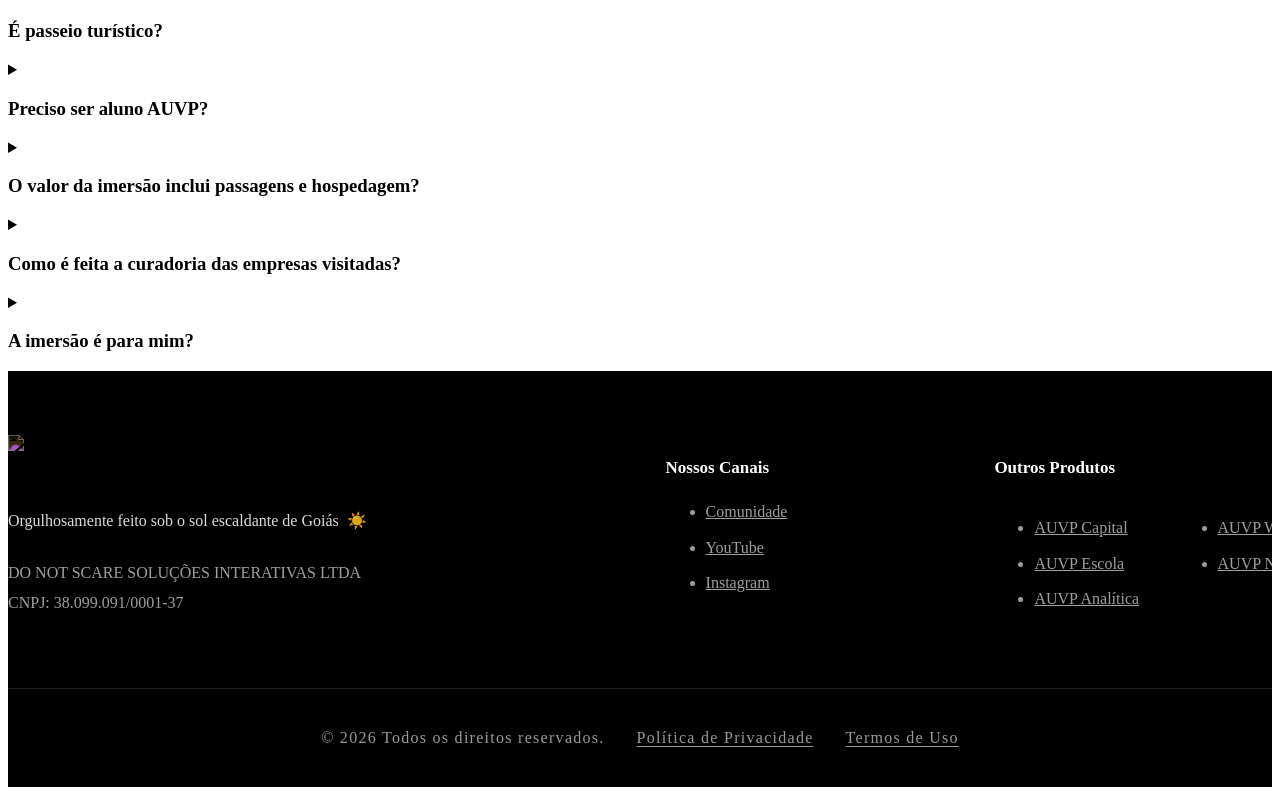
==== commit 37884484: "Deixa só o aceite dos Termos de Uso nos formulários A caixa opcional de novidades de outras empresas" ====
--- a/index.html
+++ b/index.html
@@ -310,21 +310,14 @@
             <input id="sug-email" name="email" type="email" autocomplete="email" placeholder="voce@empresa.com" required>
             </div>
 
-            <!-- Aceites legais. O primeiro é obrigatório: sem ele o
-                 navegador barra o envio, do mesmo jeito que barra um
-                 campo obrigatório vazio. O segundo é livre.
-                 ATENÇÃO: os dois href="#" abaixo são provisórios — o
-                 site ainda não tem as páginas de Termos e de Política.
-                 Enquanto apontarem para "#", o aceite pede concordância
-                 com um documento que ninguém consegue ler. -->
+            <!-- Aceite legal, obrigatório: sem ele o navegador barra o
+                 envio, do mesmo jeito que barra um campo obrigatório
+                 vazio. O link abre em nova aba para quem está no meio do
+                 formulário não perder o que já preencheu. -->
             <div class="auvp-aceites">
             <label class="auvp-aceite">
               <input type="checkbox" name="aceite_termos" value="Sim" required>
-              <span>Li e aceito os <a href="#">Termos de Uso</a> e a <a href="#">Política de Privacidade</a> da AUVP Experience e autorizo que a equipe entre em contato por telefone, WhatsApp ou e-mail para tratar da minha sugestão e das próximas missões.</span>
-            </label>
-            <label class="auvp-aceite">
-              <input type="checkbox" name="aceite_novidades" value="Sim">
-              <span>Quero receber novidades e ofertas de outros produtos e serviços das empresas do grupo AUVP.</span>
+              <span>Li e aceito os <a href="termos-de-uso.html" target="_blank" rel="noopener">Termos de Uso</a> da AUVP Experience e autorizo que a equipe entre em contato por telefone, WhatsApp ou e-mail para tratar da minha sugestão e das próximas missões.</span>
             </label>
             </div>
 
@@ -601,8 +594,8 @@
     <div class="auvp-footer__bar">
       <span>&copy; 2026 Todos os direitos reservados.</span>
       <nav class="auvp-footer__docs" aria-label="Documentos legais">
-        <a href="https://docs.google.com/document/d/1xjIcN8DoAifu7DK5H5ruY6pNk-cBoSIy/edit?usp=sharing&amp;ouid=108741076996986848631&amp;rtpof=true&amp;sd=true" target="_blank" rel="noopener">Política de Privacidade</a>
-        <a href="https://docs.google.com/document/d/1pFIrdrjFdZN8RYlNlPtn3CufErG4aoiI/edit?usp=sharing&amp;ouid=108741076996986848631&amp;rtpof=true&amp;sd=true" target="_blank" rel="noopener">Termos de Uso</a>
+        <a href="politica-de-privacidade.html">Política de Privacidade</a>
+        <a href="termos-de-uso.html">Termos de Uso</a>
       </nav>
     </div>
   </div>
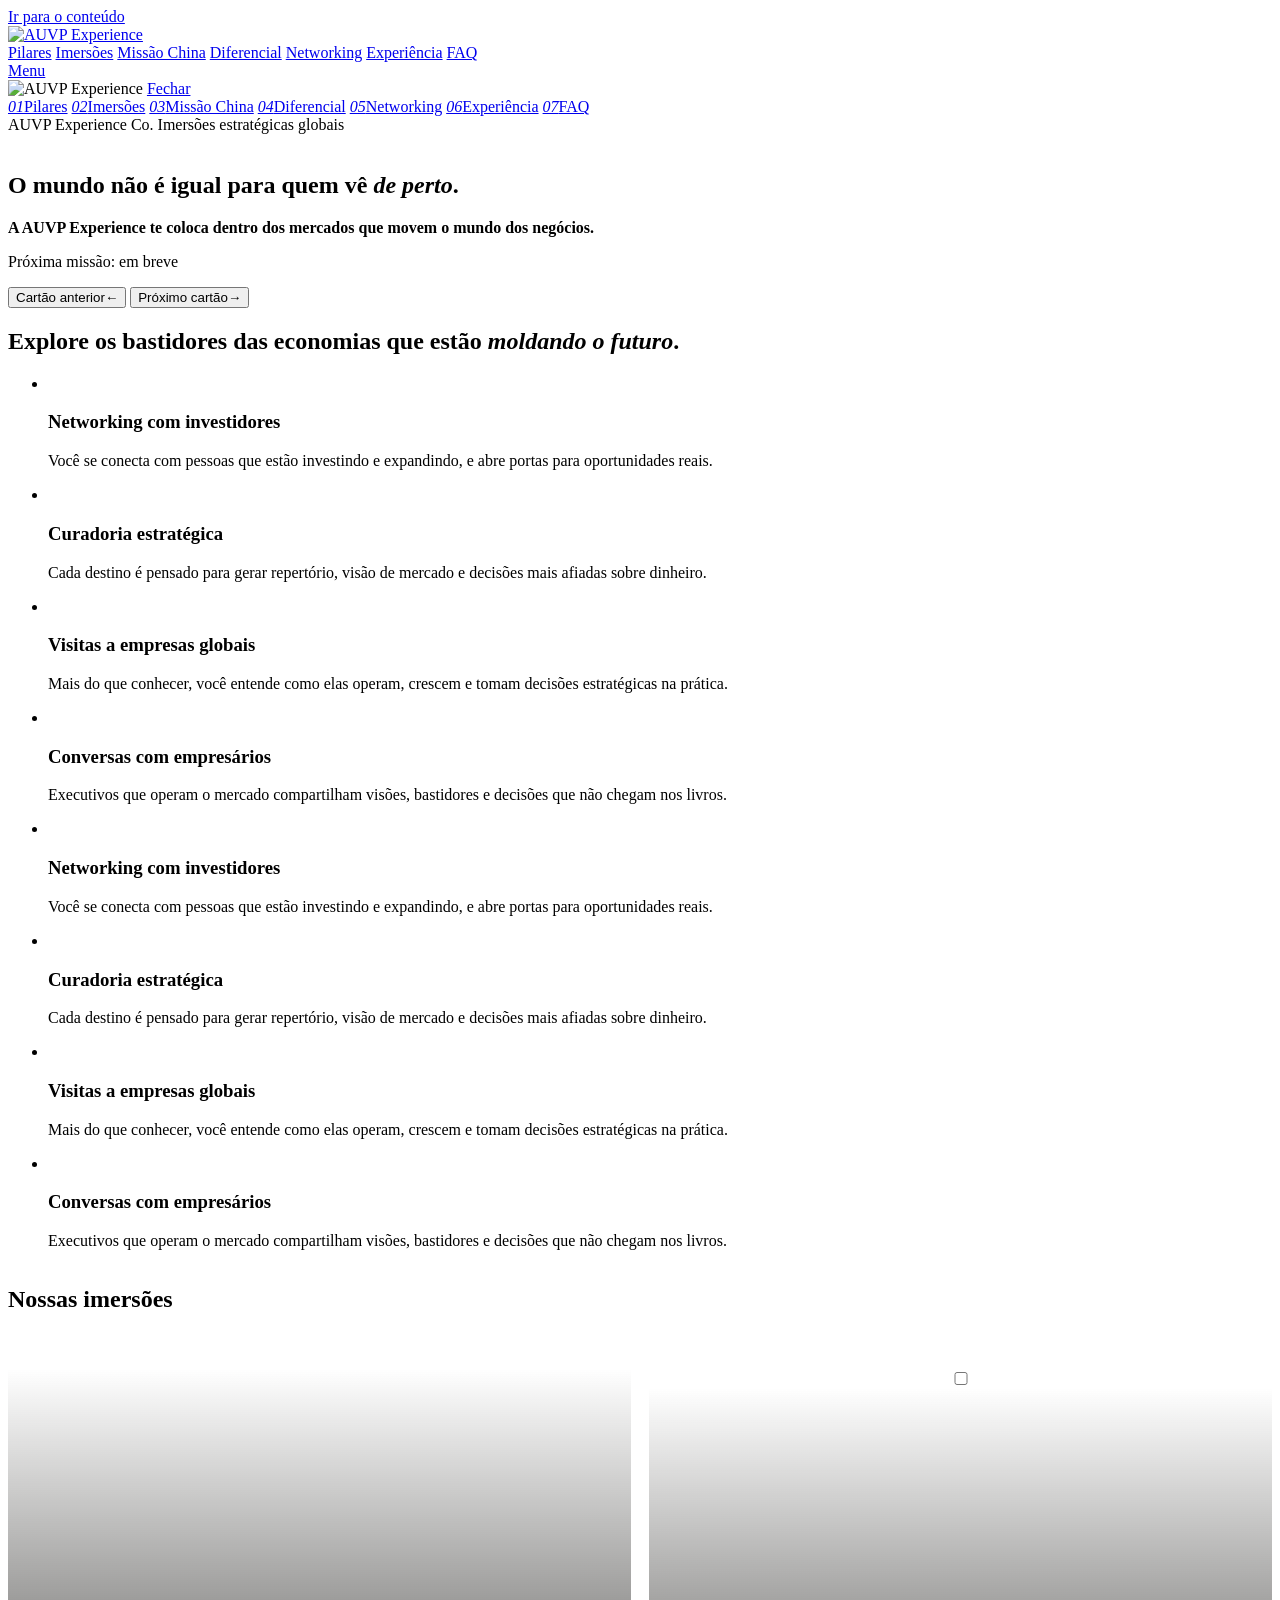
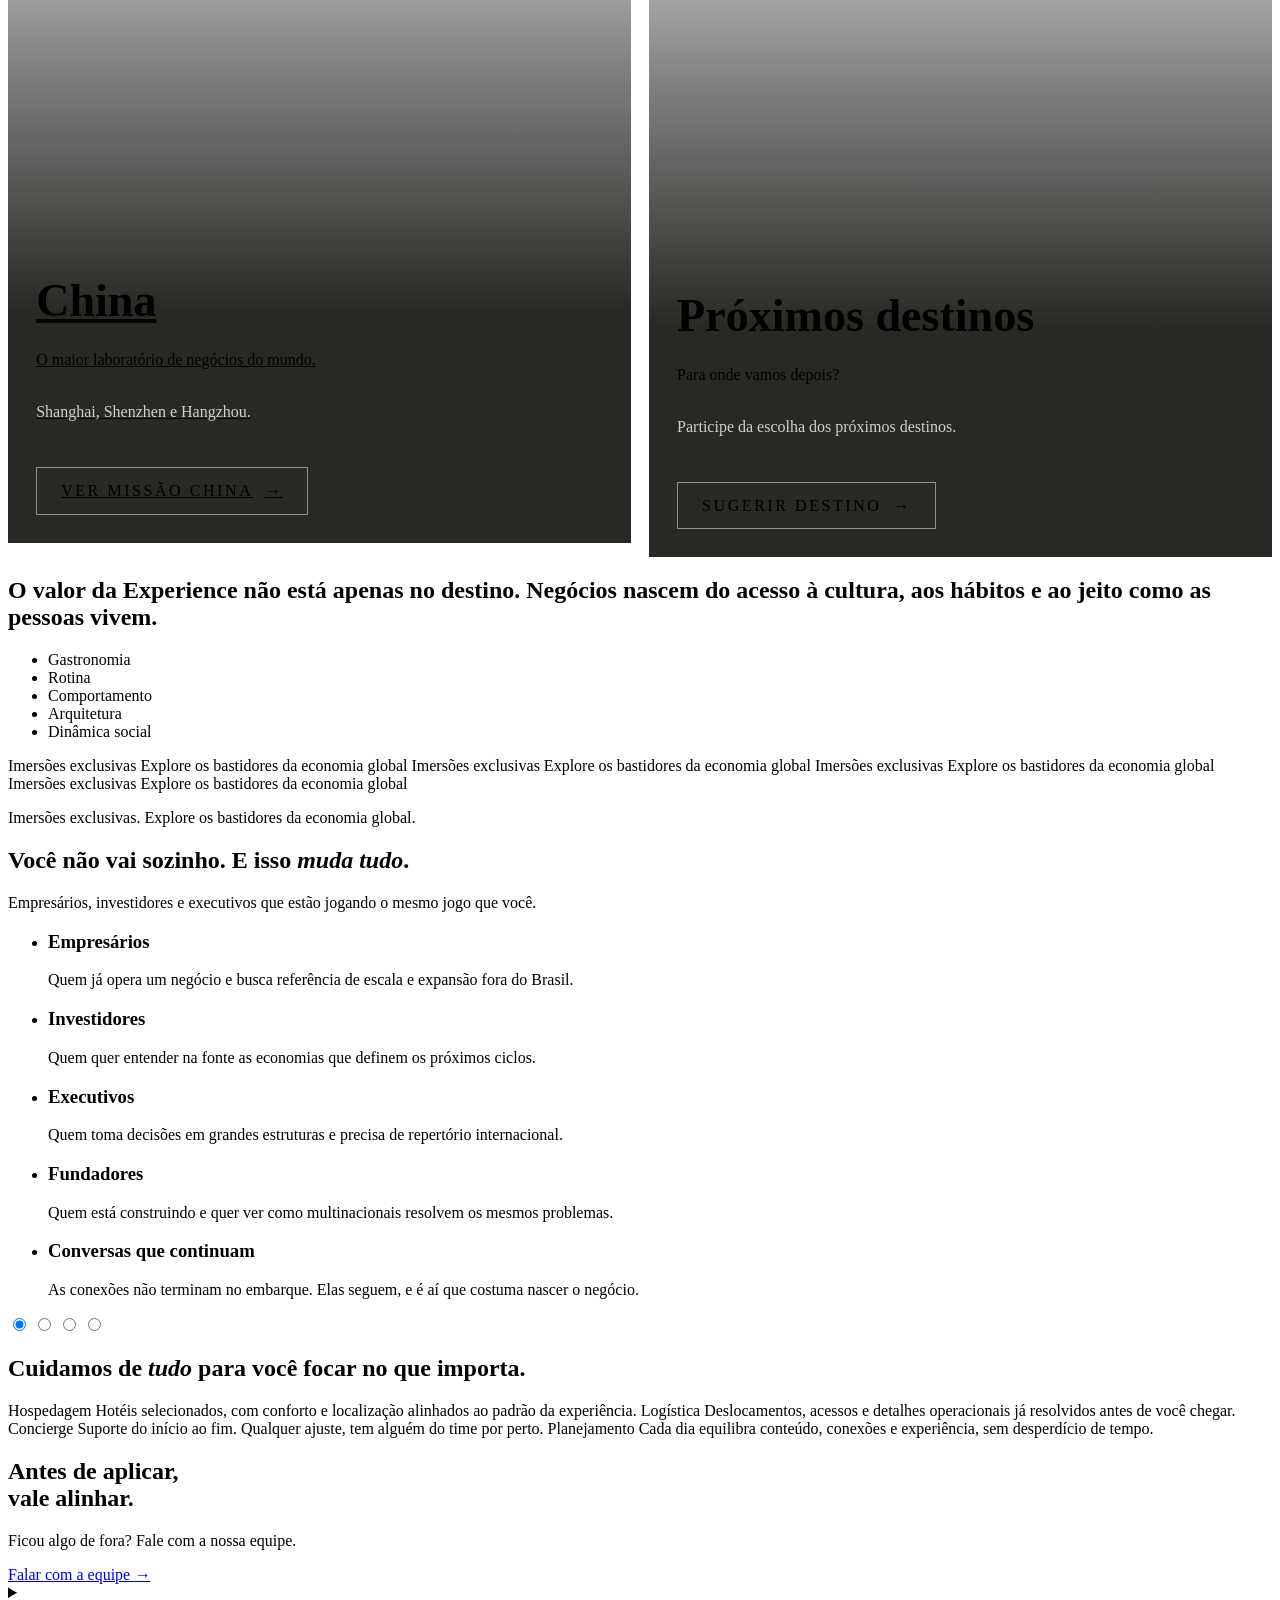
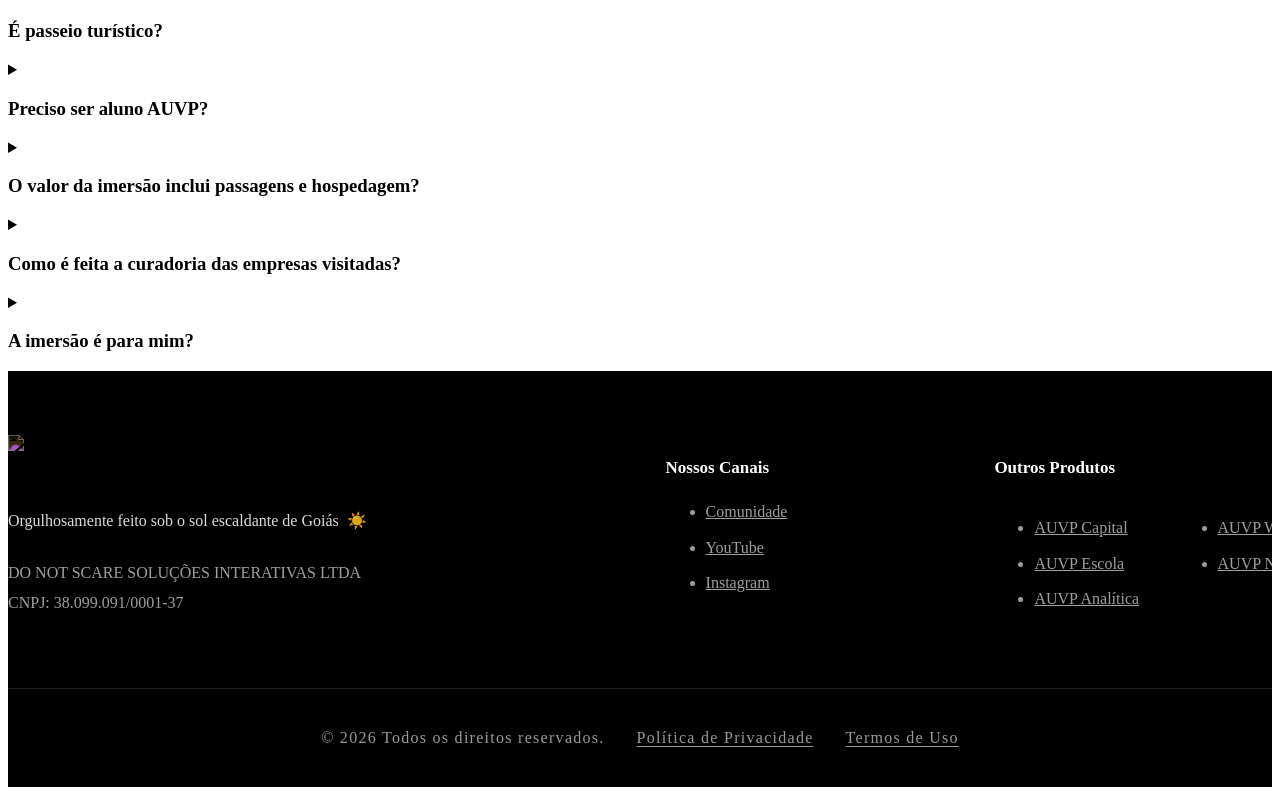
==== commit 09fe5388: "Adiciona a tag do Microsoft Clarity em todas as páginas A tag entra no <head> da home, da Missão Chi" ====
--- a/index.html
+++ b/index.html
@@ -48,6 +48,17 @@
      nascer com o desenho de uma versão e saltar para o da outra. -->
 <script>document.documentElement.classList.add('auvp-js');</script>
 <script src="assets/js/auvp.js" defer></script>
+
+<!-- Microsoft Clarity: mapas de calor e gravações de sessão, declarado na
+     Política de Privacidade (Seção 4.2). Os formulários levam
+     data-clarity-mask, para o que for digitado nunca ser gravado. -->
+<script type="text/javascript">
+    (function(c,l,a,r,i,t,y){
+        c[a]=c[a]||function(){(c[a].q=c[a].q||[]).push(arguments)};
+        t=l.createElement(r);t.async=1;t.src="https://www.clarity.ms/tag/"+i;
+        y=l.getElementsByTagName(r)[0];y.parentNode.insertBefore(t,y);
+    })(window, document, "clarity", "script", "yq00syv76w");
+</script>
 </head>
 
 <body>
@@ -269,7 +280,7 @@
             sem tirar ninguém da página.
             Trocar o destino é trocar esta URL — e ela está nas duas
             páginas, aqui e na missao-china.html. -->
-            <form class="auvp-form auvp-form--remoto" method="post" action="https://script.google.com/macros/s/AKfycbxYTjsbuURjj62IVWj3UYsy2Qlxph7kKx9jULwAalBKGyeqGqRUjVxp0td5Fe8KgcGu/exec">
+            <form class="auvp-form auvp-form--remoto" data-clarity-mask="true" method="post" action="https://script.google.com/macros/s/AKfycbxYTjsbuURjj62IVWj3UYsy2Qlxph7kKx9jULwAalBKGyeqGqRUjVxp0td5Fe8KgcGu/exec">
             <input type="text" name="_isca" class="auvp-isca" tabindex="-1" autocomplete="off" aria-hidden="true">
             <input type="hidden" name="assunto" value="Sugestão de destino — AUVP Experience">
             <input type="hidden" name="origem" value="home">
--- a/assets/css/15-formularios.css
+++ b/assets/css/15-formularios.css
@@ -105,17 +105,22 @@
 }
 .auvp-aceite a:hover { text-decoration-thickness: 2px; }
 
-/* O botão fica grudado no pé enquanto o resto do formulário rola. Só
-   tem efeito onde há rolagem — no verso do card das Imersões, que ganhou
-   teto de altura. Sem isso o botão some abaixo da dobra do card e a
-   pessoa não vê que há o que enviar. No painel da Missão China, que não
-   rola, o `sticky` não muda nada e o degradê some contra o mesmo papel. */
-.auvp-form__envio {
-  position: sticky;
-  bottom: 0;
-  padding-top: 1.1rem;
-  background: linear-gradient(to top, var(--paper-2) 60%, rgba(241, 238, 232, 0));
+/* O botão fica no fim do formulário, no fluxo normal, depois do aceite.
+   Ele já foi `sticky` — mas, na Missão China, o painel não rola e o
+   `sticky` se prendia à página: o botão ficava grudado no pé da janela e
+   cobria o texto enquanto a pessoa lia. */
+.auvp-form__envio { padding-top: 1.1rem; }
+
+/* Travado até o aceite dos Termos ser marcado (ver aceiteTrava, no
+   auvp.js). Apagado, e sem a cortina verde do hover, para não parecer
+   clicável. */
+.auvp-btn:disabled {
+  opacity: 0.45;
+  cursor: not-allowed;
 }
+.auvp-btn:disabled:hover { color: var(--verde); border-color: var(--verde-30); }
+.auvp-btn:disabled:hover::after { transform: translateY(101%); }
+.auvp-btn:disabled:hover i { transform: none; }
 
 /* O agradecimento que toma o lugar do formulário depois do envio. Vale
    nos dois lugares em que o formulário aparece, por isso mora aqui.
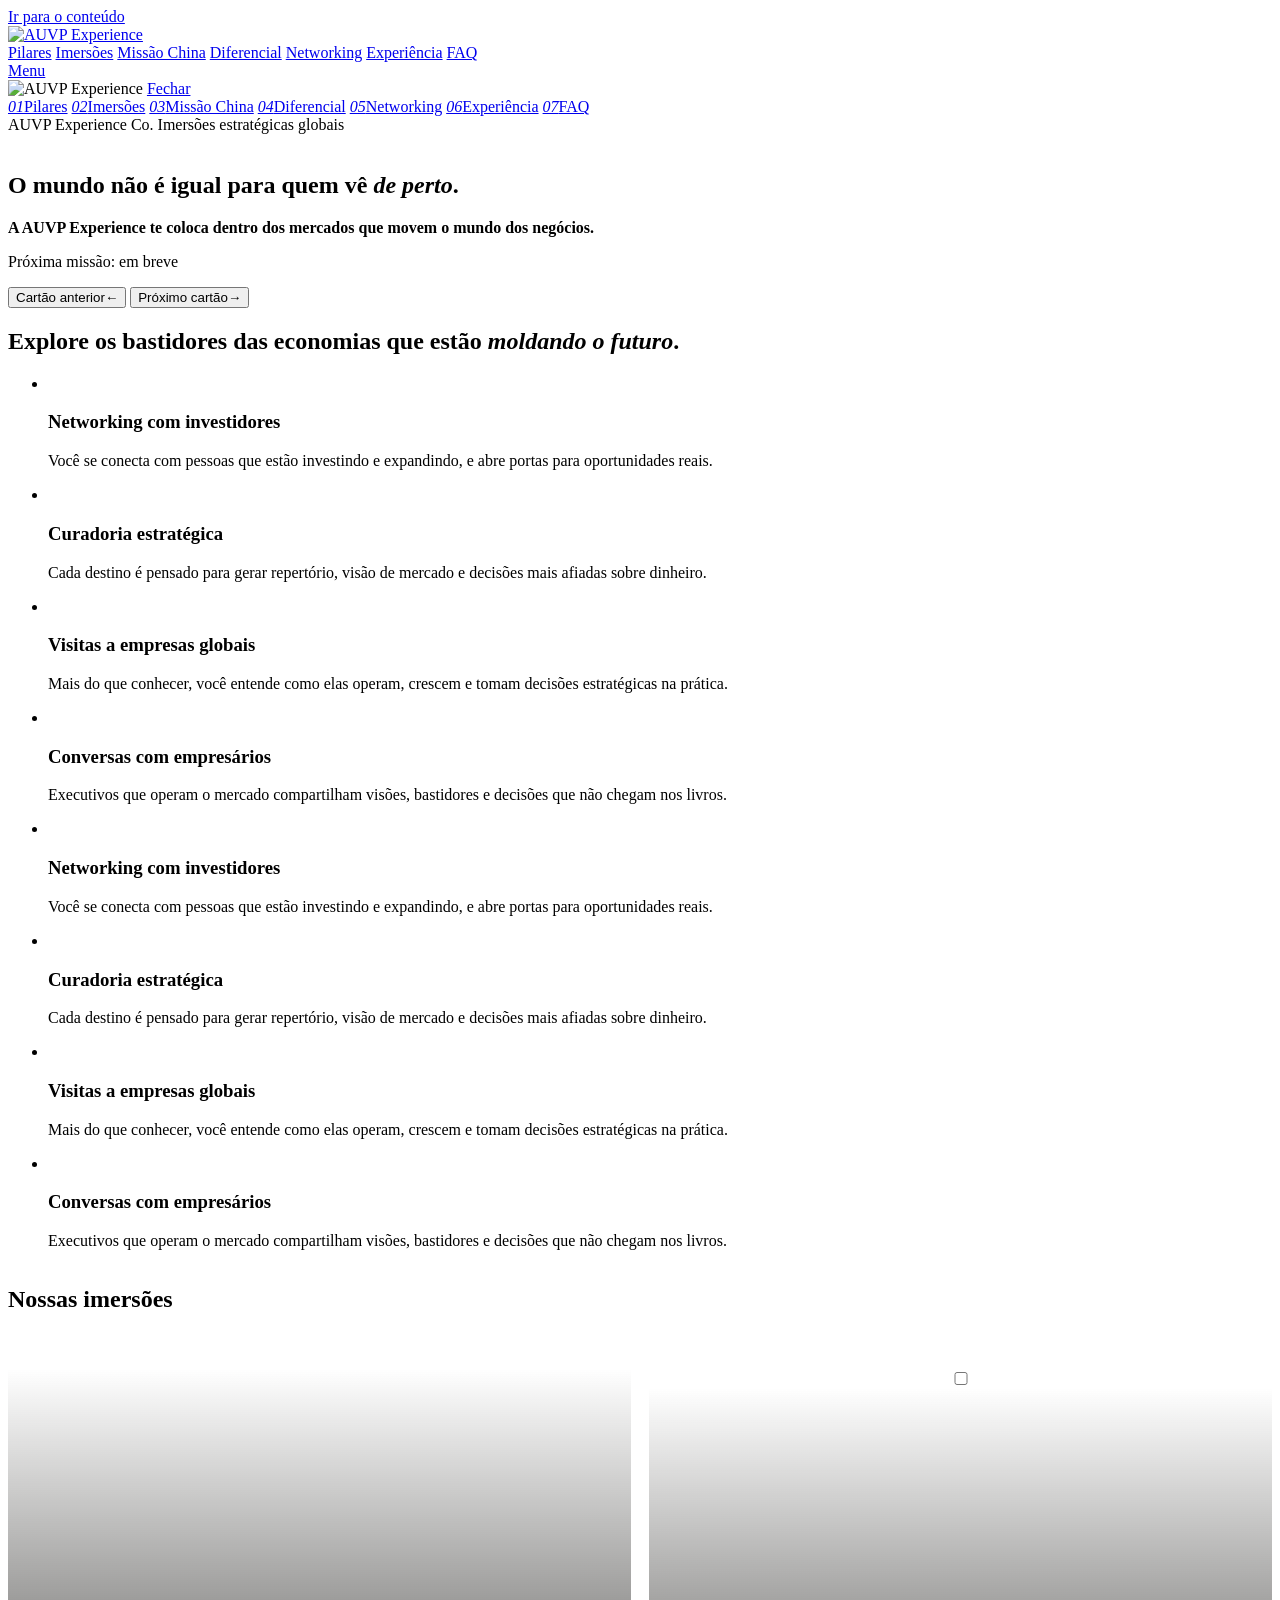
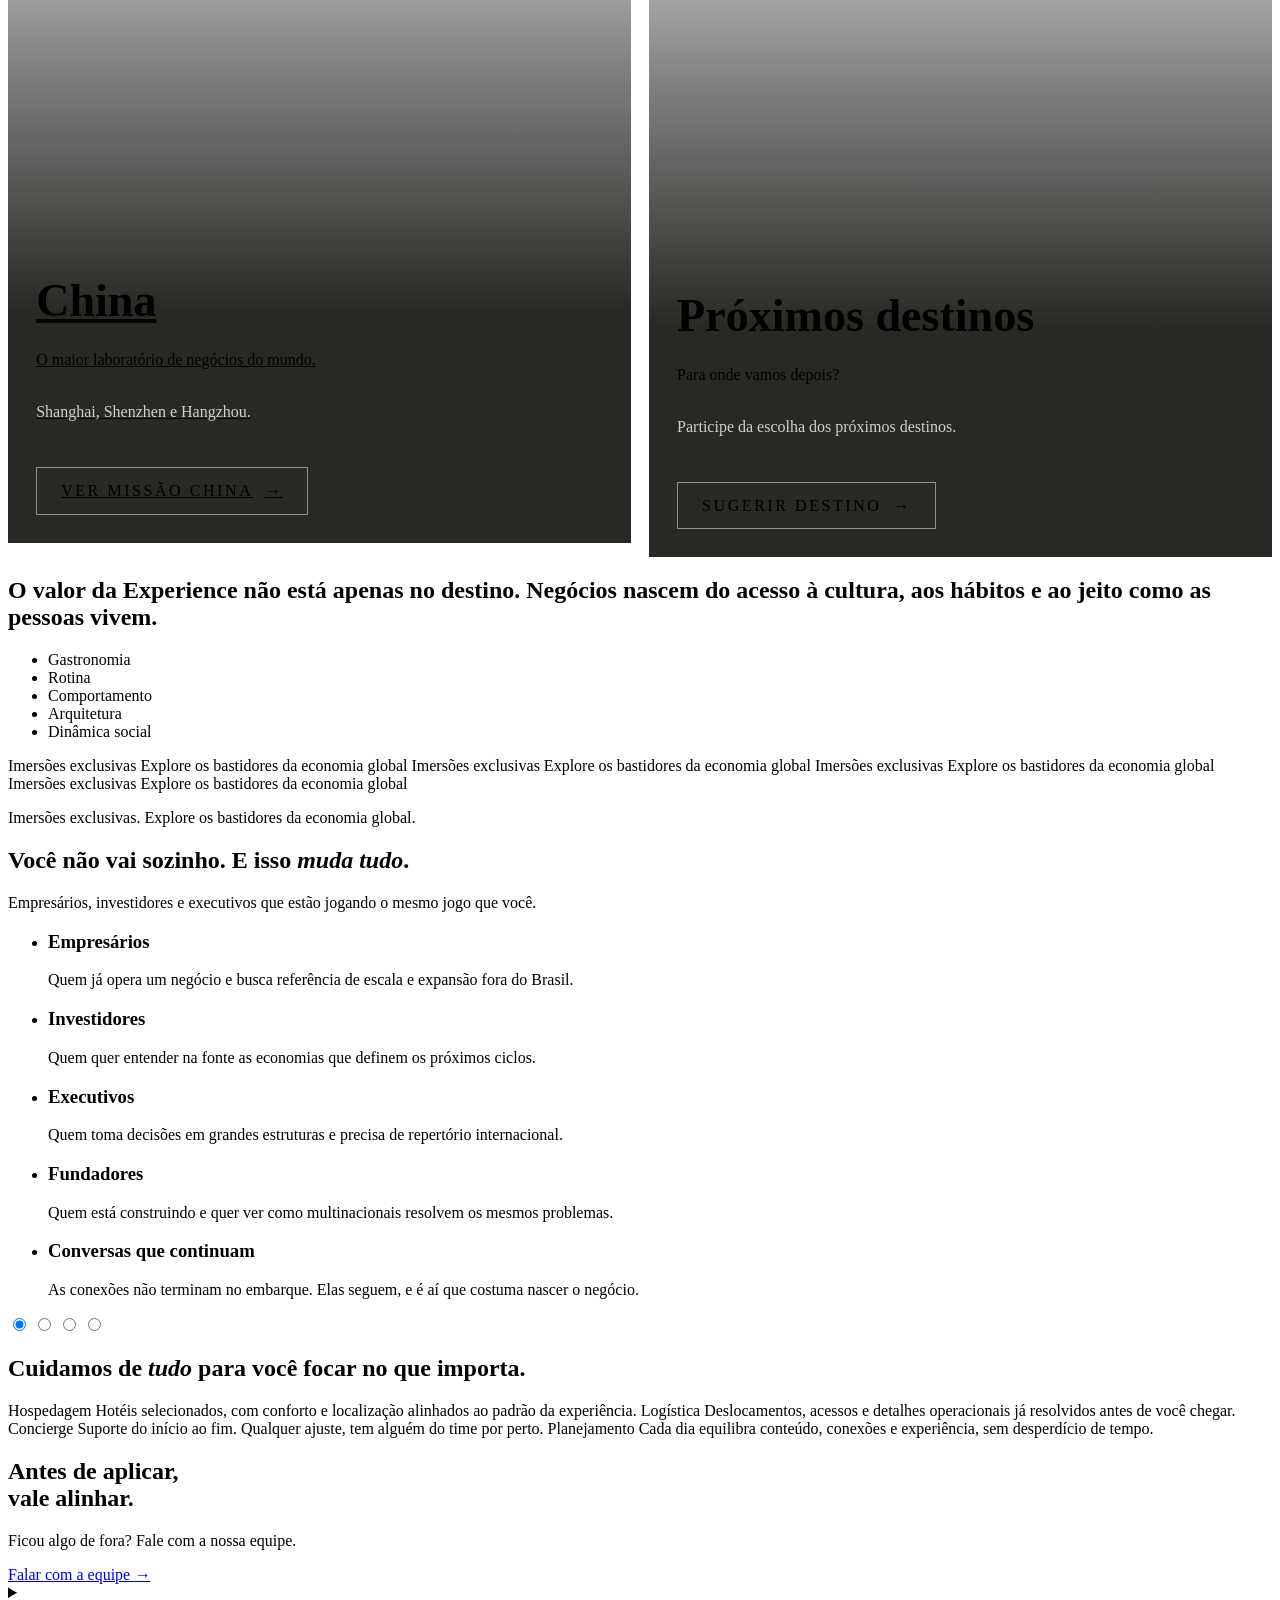
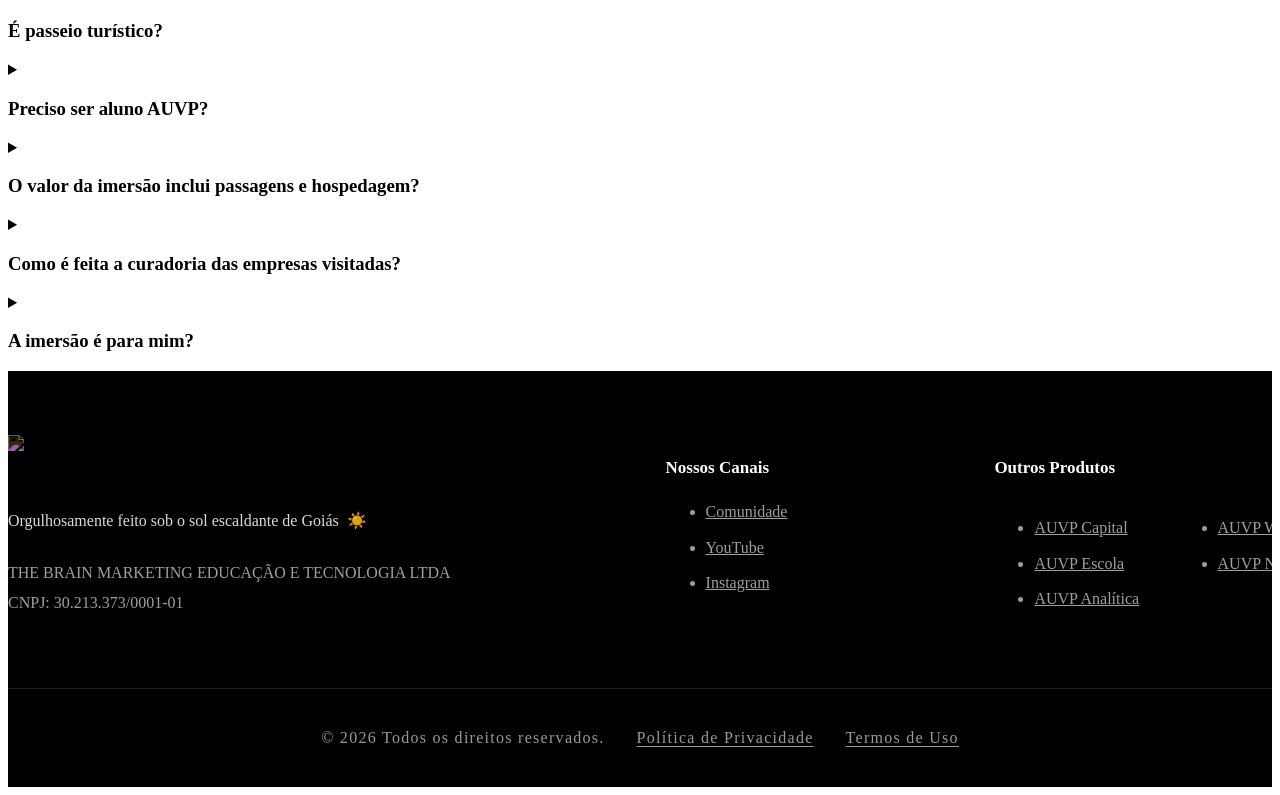
==== commit 4fe2c898: "Troca a empresa do rodapé e preenche o contato dos Termos O rodapé das quatro páginas passa a mostra" ====
--- a/index.html
+++ b/index.html
@@ -3,6 +3,16 @@
 <head>
 <meta charset="utf-8">
 <meta name="viewport" content="width=device-width, initial-scale=1">
+
+<!-- Google Tag Manager. O Google Analytics é ligado dentro do painel do
+     GTM (container GTM-WMDWGS24), não aqui. Fica no alto do <head> porque
+     é o que o Google pede, para medir a visita o quanto antes. -->
+<script>(function(w,d,s,l,i){w[l]=w[l]||[];w[l].push({'gtm.start':
+new Date().getTime(),event:'gtm.js'});var f=d.getElementsByTagName(s)[0],
+j=d.createElement(s),dl=l!='dataLayer'?'&l='+l:'';j.async=true;j.src=
+'https://www.googletagmanager.com/gtm.js?id='+i+dl;f.parentNode.insertBefore(j,f);
+})(window,document,'script','dataLayer','GTM-WMDWGS24');</script>
+<!-- End Google Tag Manager -->
 
 <title>AUVP Experience — Imersões estratégicas globais</title>
 <meta name="description" content="A AUVP Experience promove imersões nos bastidores das economias que estão moldando o futuro. Visitas a empresas globais, conversas com quem opera o mercado e networking de alto nível.">
@@ -62,6 +72,10 @@
 </head>
 
 <body>
+<!-- Google Tag Manager (noscript) -->
+<noscript><iframe src="https://www.googletagmanager.com/ns.html?id=GTM-WMDWGS24"
+height="0" width="0" style="display:none;visibility:hidden"></iframe></noscript>
+<!-- End Google Tag Manager (noscript) -->
 
 <a class="auvp-skip" href="#conteudo">Ir para o conteúdo</a>
 <div class="auvp-grain" aria-hidden="true"></div>
@@ -572,8 +586,8 @@
         </span>
         <p class="auvp-footer__nota">Orgulhosamente feito sob o sol escaldante de Goiás &nbsp;&#9728;&#65039;</p>
         <p class="auvp-footer__legal">
-          DO NOT SCARE SOLUÇÕES INTERATIVAS LTDA<br>
-          CNPJ: 38.099.091/0001-37
+          THE BRAIN MARKETING EDUCAÇÃO E TECNOLOGIA LTDA<br>
+          CNPJ: 30.213.373/0001-01
         </p>
       </div>
 
